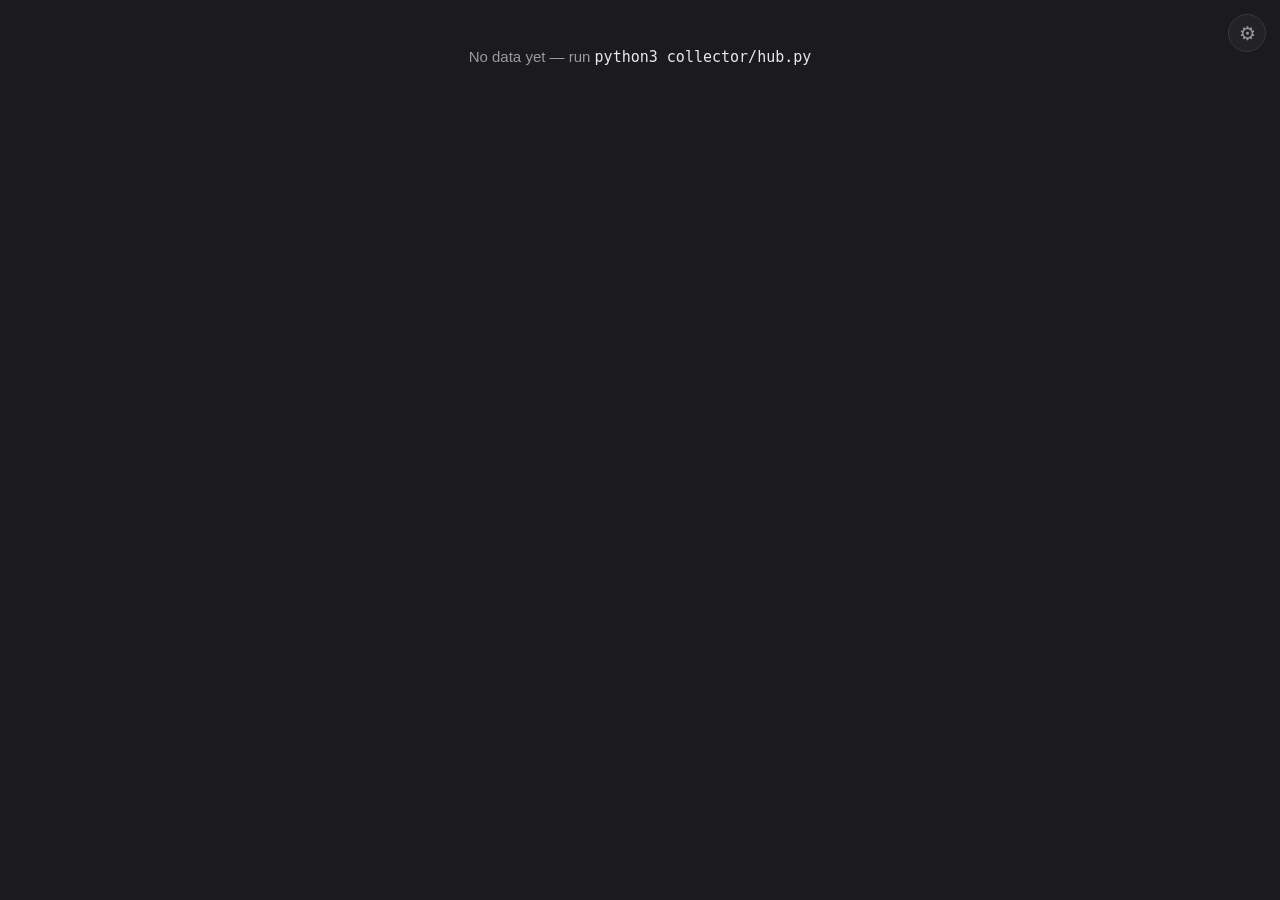
==== index.html @ a2a4c88d "Auto-scroll conversation to the latest message; English UI - The conversation thread scrolls to the " ====
<!DOCTYPE html>
<html lang="ru">
<head>
  <meta charset="utf-8">
  <meta name="viewport" content="width=device-width, initial-scale=1">
  <title>meshtastic-zoo</title>
  <link rel="icon" href="data:image/svg+xml,<svg xmlns='http://www.w3.org/2000/svg' viewBox='0 0 100 100'><text y='.9em' font-size='90'>📡</text></svg>">
  <link rel="stylesheet" href="style.css">
</head>
<body>
  <div id="mail" hidden></div>
  <button id="gear" title="settings">⚙</button>
  <aside id="settings"></aside>
  <main id="map"></main>
  <footer id="legend"></footer>
  <aside id="panel"></aside>
  <script src="app.js"></script>
</body>
</html>
---- style.css ----
:root {
  --bg: #1b1b1d;
  --zone-bg: #232326;
  --zone-stroke: #39393d;
  --card-fill: #4f4fd0;
  --card-stroke: #7d7de8;
  --card-sub: #c9c9f2;
  --world-card: #0b0b0c;
  --text: #e8e8ea;
  --muted: #9a9aa0;
  --snr-na: #8a8a90;
}

* { margin: 0; padding: 0; box-sizing: border-box; }

body {
  background: var(--bg);
  color: var(--text);
  font-family: "Inter", -apple-system, "Segoe UI", Roboto, sans-serif;
  display: flex;
  flex-direction: column;
  align-items: center;
  height: 100vh;
  overflow: hidden;
}

/* Карта вписывается в окно целиком — прокрутка не нужна */
#map {
  flex: 1 1 auto;
  min-height: 0;
  width: 100%;
  display: flex;
  justify-content: center;
}
#map svg { display: block; height: 100%; width: 100%; }

#legend {
  display: flex;
  flex-wrap: wrap;
  gap: 18px;
  padding: 10px 16px 26px;
  font-size: 13px;
  color: var(--muted);
  align-items: center;
}
#legend .item { display: flex; align-items: center; gap: 7px; }
#legend .swatch { width: 26px; height: 0; border-top: 3px solid; border-radius: 2px; }
#legend .swatch.dashed { border-top-style: dashed; }
#legend .grad {
  display: inline-block;
  width: 96px;
  height: 8px;
  border-radius: 4px;
  margin: 0 7px;
  vertical-align: middle;
}

/* Общий маркер непрочитанной почты */
#mail {
  position: fixed;
  top: 14px;
  left: 14px;
  z-index: 6;
  background: #e0a03c;
  color: #141416;
  font-weight: 700;
  font-size: 14px;
  padding: 7px 13px;
  border-radius: 999px;
  cursor: pointer;
  box-shadow: 0 6px 20px rgba(0, 0, 0, .45);
}

/* Переписка в панели */
#panel .pmsgs { margin-top: 12px; }
#panel .pmsgs > b { display: block; margin-bottom: 6px; }
#panel .thread {
  max-height: 240px;
  overflow-y: auto;
  display: flex;
  flex-direction: column;
  gap: 6px;
  padding-right: 2px;
}
#panel .msg {
  max-width: 86%;
  border-radius: 10px;
  padding: 6px 9px;
  font-size: 13px;
}
#panel .msg.peer { align-self: flex-start; background: rgba(255, 255, 255, .06); }
#panel .msg.self { align-self: flex-end; background: rgba(79, 79, 208, .28); }
#panel .msg.unread { background: rgba(224, 160, 60, .16); border: 1px solid rgba(224, 160, 60, .4); }
#panel .msg .mh {
  display: flex; justify-content: space-between; gap: 8px;
  font-size: 11.5px; color: var(--muted);
}
#panel .msg .mfrom { font-weight: 600; }
#panel .msg .mfoot { display: flex; gap: 6px; white-space: nowrap; }
#panel .msg .mtext { margin: 3px 0 4px; white-space: pre-wrap; word-break: break-word; }
#panel .msg .mact { display: flex; gap: 6px; margin-top: 2px; }
#panel .msg .reply {
  flex: 1;
  min-width: 0;
  background: var(--bg);
  border: 1px solid var(--zone-stroke);
  border-radius: 7px;
  color: var(--text);
  padding: 5px 8px;
  font-size: 13px;
}
#panel .msg .mact button {
  background: rgba(255, 255, 255, .08);
  border: none;
  color: var(--text);
  border-radius: 7px;
  padding: 5px 9px;
  cursor: pointer;
}
#panel .msg .mact button:disabled { opacity: .4; cursor: default; }

/* «Написать» этой ноде */
#panel .pcompose { margin-top: 12px; }
#panel .pcompose > b { display: block; margin-bottom: 5px; }
#panel .pcompose .crow { display: flex; gap: 6px; }
#panel .pcompose select {
  background: var(--bg);
  border: 1px solid var(--zone-stroke);
  border-radius: 7px;
  color: var(--text);
  padding: 5px 6px;
  font-size: 12.5px;
  max-width: 84px;
}
#panel .pcompose .cmsg {
  flex: 1;
  min-width: 0;
  background: var(--bg);
  border: 1px solid var(--zone-stroke);
  border-radius: 7px;
  color: var(--text);
  padding: 5px 8px;
  font-size: 13px;
}
#panel .pcompose button {
  background: rgba(255, 255, 255, .08);
  border: none;
  color: var(--text);
  border-radius: 7px;
  padding: 5px 10px;
  cursor: pointer;
}
#panel .pcompose button:disabled { opacity: .4; cursor: default; }

/* Настройки (⚙) */
#gear {
  position: fixed;
  top: 14px;
  right: 14px;
  z-index: 7;
  width: 38px;
  height: 38px;
  border-radius: 50%;
  border: 1px solid var(--zone-stroke);
  background: var(--zone-bg);
  color: var(--muted);
  font-size: 19px;
  cursor: pointer;
}
#gear:hover { color: var(--text); }
#settings {
  position: fixed;
  top: 60px;
  right: 14px;
  width: 320px;
  max-height: calc(100vh - 74px);
  overflow-y: auto;
  background: var(--zone-bg);
  border: 1px solid var(--zone-stroke);
  border-radius: 14px;
  padding: 16px 18px;
  box-shadow: 0 12px 40px rgba(0, 0, 0, .55);
  display: none;
  z-index: 7;
  font-size: 13.5px;
}
#settings.open { display: block; }
#settings .stitle { font-size: 16px; display: block; margin-bottom: 10px; }
#settings #sclose {
  position: absolute;
  top: 8px;
  right: 12px;
  background: none;
  border: none;
  color: var(--muted);
  font-size: 20px;
  cursor: pointer;
}
#settings .srow { display: block; margin-bottom: 10px; }
#settings .srow span { display: block; color: var(--muted); font-size: 12px; margin-bottom: 3px; }
#settings input,
#settings textarea {
  width: 100%;
  background: var(--bg);
  border: 1px solid var(--zone-stroke);
  border-radius: 7px;
  color: var(--text);
  padding: 6px 8px;
  font-size: 13px;
  font-family: inherit;
  box-sizing: border-box;
}
#settings #ssave {
  width: 100%;
  margin-top: 4px;
  background: var(--card-fill);
  border: none;
  color: var(--text);
  border-radius: 8px;
  padding: 8px;
  font-size: 14px;
  font-weight: 600;
  cursor: pointer;
}
#settings #ssave:disabled { opacity: .5; cursor: default; }
#settings .shint { color: var(--muted); font-size: 11.5px; margin-top: 8px; }

/* Панель подробностей ноды (ниже шестерёнки, взаимоисключается с настройками) */
#panel {
  position: fixed;
  top: 60px;
  right: 14px;
  width: 300px;
  max-height: calc(100vh - 74px);
  overflow-y: auto;
  background: var(--zone-bg);
  border: 1px solid var(--zone-stroke);
  border-radius: 14px;
  padding: 16px 18px;
  box-shadow: 0 12px 40px rgba(0, 0, 0, .55);
  display: none;
  z-index: 7;
  font-size: 13.5px;
}
#panel.open { display: block; }
#panel #pclose {
  position: absolute;
  top: 8px;
  right: 12px;
  background: none;
  border: none;
  color: var(--muted);
  font-size: 20px;
  cursor: pointer;
}
#panel .phead { display: flex; align-items: center; gap: 12px; margin-bottom: 12px; }
#panel .phead img { width: 72px; height: 72px; object-fit: contain;
  background: rgba(255,255,255,.06); border-radius: 12px; padding: 4px; }
#panel .phead b { font-size: 17px; }
#panel .plong { color: var(--muted); font-size: 12.5px; margin-top: 2px; }
#panel .prow { display: flex; justify-content: space-between; gap: 12px;
  padding: 3.5px 0; border-bottom: 1px solid rgba(255,255,255,.05); }
#panel .prow span:first-child { color: var(--muted); }
#panel .plegs { margin-top: 12px; }
#panel .plegs > b { display: block; margin-bottom: 2px; }
#panel .psub {
  color: var(--muted);
  font-size: 11px;
  text-transform: uppercase;
  letter-spacing: .5px;
  margin: 10px 0 5px;
}
#panel .pair {
  background: rgba(255, 255, 255, .045);
  border-radius: 9px;
  padding: 5px 9px 6px;
  margin-bottom: 7px;
}
#panel .pair .pwho { font-weight: 600; margin-bottom: 2px; }
#panel .leg { display: flex; align-items: center; gap: 7px; padding: 2.5px 0; }
#panel .leg .dot { width: 9px; height: 9px; border-radius: 50%; flex: none; }
#panel .leg .who { flex: 1; white-space: nowrap; overflow: hidden; text-overflow: ellipsis; }
#panel .leg .age { color: var(--muted); font-size: 11.5px; flex: none; }
#panel .singles .leg { margin-bottom: 5px; }

#map .empty {
  padding: 48px 24px;
  color: var(--muted);
  font-size: 15px;
  text-align: center;
}
#map .empty code { color: var(--text); }

/* Подсветка при наведении на ноду; плечи внешних нод приглушены по умолчанию */
svg .edge, svg .node { transition: opacity .15s ease; }
svg .edge.dim { opacity: 0.5; }
svg.focus .edge.lit, svg.focus .node.lit { opacity: 1; }
svg.focus .edge:not(.lit), svg.focus .node:not(.lit) { opacity: 0.15; }
svg .node { cursor: default; }
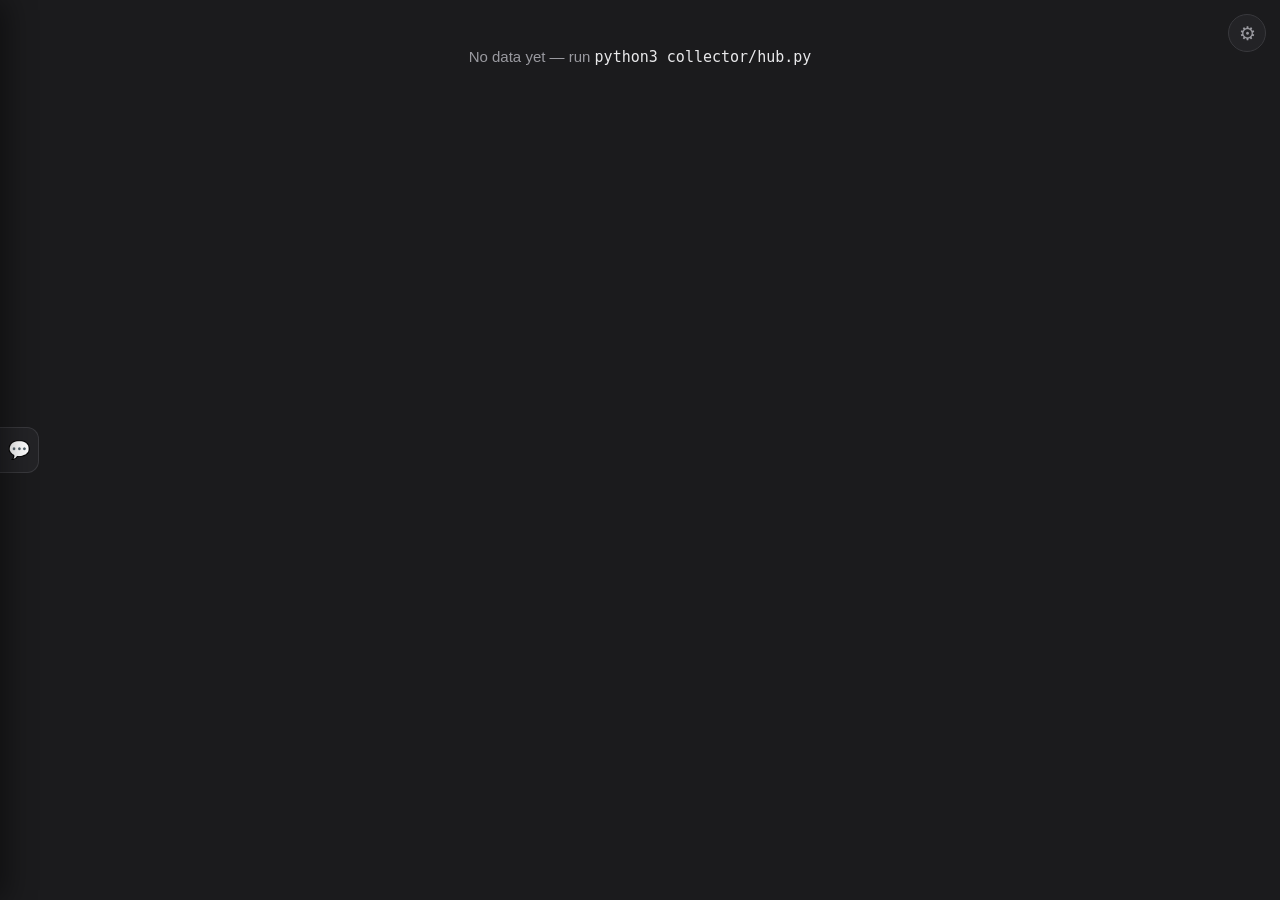
==== commit d41bb16a: "Public channel panel (collapsible left) + who received each message; TLORA icon - Hub now captures b" ====
--- a/index.html
+++ b/index.html
@@ -8,6 +8,8 @@
   <link rel="stylesheet" href="style.css">
 </head>
 <body>
+  <button id="chtab" title="Public channel">💬</button>
+  <aside id="channel"></aside>
   <div id="mail" hidden></div>
   <button id="gear" title="settings">⚙</button>
   <aside id="settings"></aside>
--- a/style.css
+++ b/style.css
@@ -55,6 +55,75 @@
   vertical-align: middle;
 }
 
+/* Левая сворачиваемая панель публичного канала */
+#chtab {
+  position: fixed;
+  left: 0;
+  top: 50%;
+  transform: translateY(-50%);
+  z-index: 6;
+  background: var(--zone-bg);
+  border: 1px solid var(--zone-stroke);
+  border-left: none;
+  border-radius: 0 12px 12px 0;
+  padding: 11px 8px;
+  font-size: 18px;
+  color: var(--text);
+  cursor: pointer;
+  display: none;
+}
+body.chan-collapsed #chtab { display: block; }
+#channel {
+  position: fixed;
+  left: 0;
+  top: 0;
+  height: 100vh;
+  width: 300px;
+  background: var(--zone-bg);
+  border-right: 1px solid var(--zone-stroke);
+  box-shadow: 6px 0 28px rgba(0, 0, 0, .45);
+  z-index: 6;
+  display: flex;
+  flex-direction: column;
+  transition: transform .18s ease;
+}
+body.chan-collapsed #channel { transform: translateX(-100%); }
+#channel .chhead {
+  display: flex;
+  justify-content: space-between;
+  align-items: center;
+  padding: 14px 16px;
+  border-bottom: 1px solid var(--zone-stroke);
+}
+#channel .chhead b { font-size: 15px; }
+#channel .chhead button {
+  background: none;
+  border: none;
+  color: var(--muted);
+  font-size: 20px;
+  cursor: pointer;
+}
+#channel .chfeed {
+  flex: 1;
+  overflow-y: auto;
+  padding: 10px 14px;
+  display: flex;
+  flex-direction: column;
+  gap: 8px;
+}
+#channel .chempty { color: var(--muted); font-size: 13px; text-align: center; margin-top: 20px; }
+#channel .chmsg { background: rgba(255, 255, 255, .05); border-radius: 9px; padding: 7px 9px; font-size: 13px; }
+#channel .chmsg .mh { display: flex; justify-content: space-between; gap: 8px; font-size: 11.5px; color: var(--muted); }
+#channel .chmsg .mfrom { font-weight: 600; }
+#channel .chmsg .mtext { margin: 3px 0; white-space: pre-wrap; word-break: break-word; }
+#channel .chgot { font-size: 11px; color: var(--muted); display: flex; flex-wrap: wrap; gap: 5px; align-items: center; margin-top: 3px; }
+#channel .chip { display: inline-flex; align-items: center; gap: 4px; background: rgba(255, 255, 255, .06); border-radius: 6px; padding: 1px 6px; }
+#channel .chip .dot { width: 7px; height: 7px; border-radius: 50%; }
+#channel .chcompose { display: flex; gap: 6px; padding: 10px 14px; border-top: 1px solid var(--zone-stroke); }
+#channel .chcompose select { background: var(--bg); border: 1px solid var(--zone-stroke); border-radius: 7px; color: var(--text); padding: 5px 6px; font-size: 12.5px; max-width: 78px; }
+#channel .chcompose input { flex: 1; min-width: 0; background: var(--bg); border: 1px solid var(--zone-stroke); border-radius: 7px; color: var(--text); padding: 5px 8px; font-size: 13px; }
+#channel .chcompose button { background: rgba(255, 255, 255, .08); border: none; color: var(--text); border-radius: 7px; padding: 5px 10px; cursor: pointer; }
+
 /* Общий маркер непрочитанной почты */
 #mail {
   position: fixed;
@@ -98,6 +167,7 @@
 #panel .msg .mfrom { font-weight: 600; }
 #panel .msg .mfoot { display: flex; gap: 6px; white-space: nowrap; }
 #panel .msg .mtext { margin: 3px 0 4px; white-space: pre-wrap; word-break: break-word; }
+#panel .msg .merr { color: #e05656; font-size: 11.5px; margin-top: 1px; overflow-wrap: anywhere; }
 #panel .msg .mact { display: flex; gap: 6px; margin-top: 2px; }
 #panel .msg .reply {
   flex: 1;
@@ -297,3 +367,8 @@
 svg.focus .edge.lit, svg.focus .node.lit { opacity: 1; }
 svg.focus .edge:not(.lit), svg.focus .node:not(.lit) { opacity: 0.15; }
 svg .node { cursor: default; }
+/* выбранная нода — оранжевый контур, всегда видима; наведение из «Плеч» — синий */
+svg .node.selected > rect { stroke: #e0a03c; stroke-width: 3; }
+svg .node.peerhi > rect { stroke: #6aa3ff; stroke-width: 3; }
+svg.focus .node.selected, svg.focus .node.peerhi { opacity: 1; }
+#panel [data-peer] { cursor: default; }
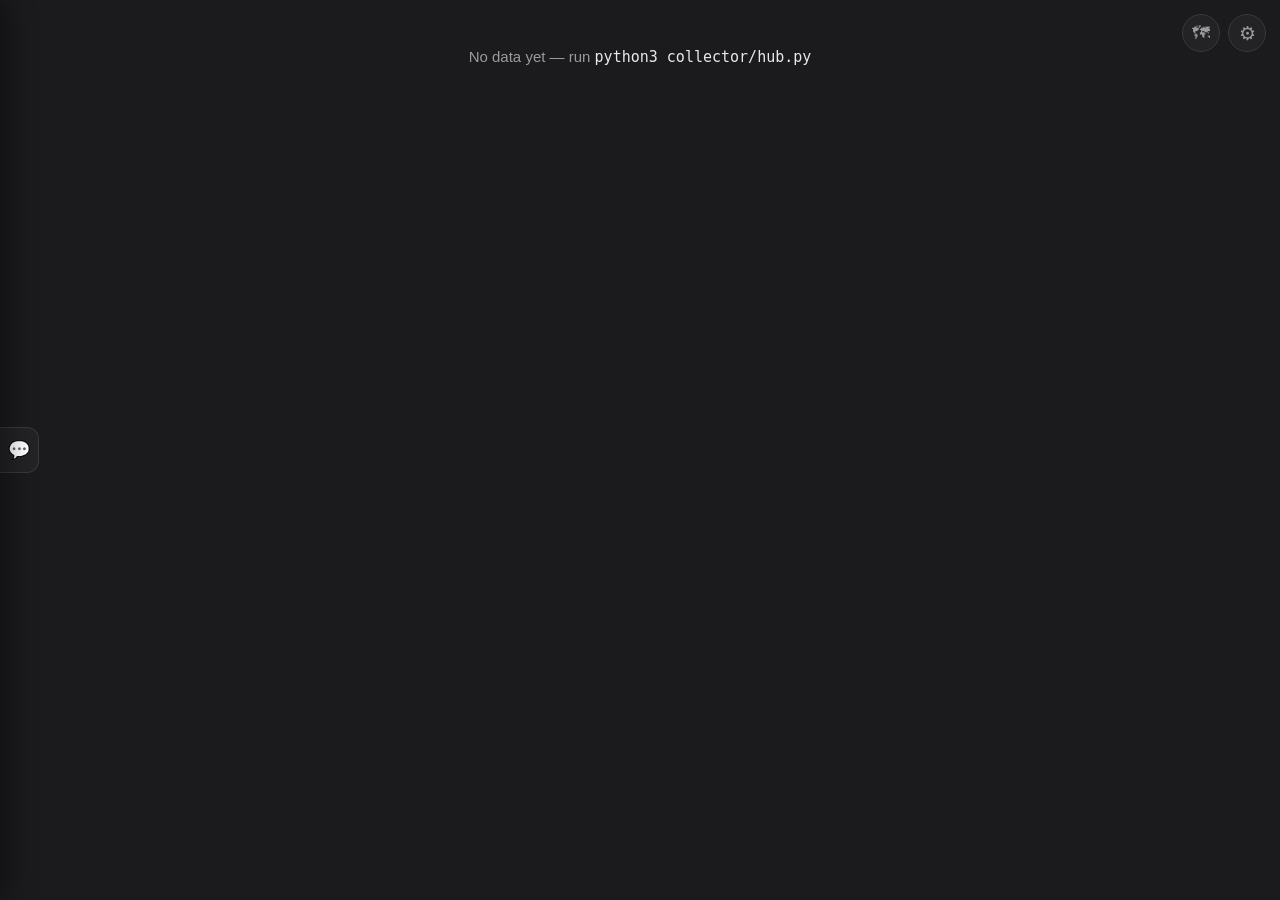
==== commit e69a2d6f: "Phase 3 step 1: geographic map view (vendored Leaflet) Toggle (🗺) switches between the connectivity " ====
--- a/index.html
+++ b/index.html
@@ -5,17 +5,21 @@
   <meta name="viewport" content="width=device-width, initial-scale=1">
   <title>meshtastic-zoo</title>
   <link rel="icon" href="data:image/svg+xml,<svg xmlns='http://www.w3.org/2000/svg' viewBox='0 0 100 100'><text y='.9em' font-size='90'>📡</text></svg>">
+  <link rel="stylesheet" href="vendor/leaflet/leaflet.css">
   <link rel="stylesheet" href="style.css">
 </head>
 <body>
   <button id="chtab" title="Public channel">💬</button>
   <aside id="channel"></aside>
   <div id="mail" hidden></div>
+  <button id="viewtab" title="geographic view">🗺</button>
   <button id="gear" title="settings">⚙</button>
   <aside id="settings"></aside>
   <main id="map"></main>
+  <div id="geomap"></div>
   <footer id="legend"></footer>
   <aside id="panel"></aside>
+  <script src="vendor/leaflet/leaflet.js"></script>
   <script src="app.js"></script>
 </body>
 </html>
--- a/vendor/leaflet/leaflet.css
+++ b/vendor/leaflet/leaflet.css
@@ -0,0 +1,661 @@
+/* required styles */
+
+.leaflet-pane,
+.leaflet-tile,
+.leaflet-marker-icon,
+.leaflet-marker-shadow,
+.leaflet-tile-container,
+.leaflet-pane > svg,
+.leaflet-pane > canvas,
+.leaflet-zoom-box,
+.leaflet-image-layer,
+.leaflet-layer {
+	position: absolute;
+	left: 0;
+	top: 0;
+	}
+.leaflet-container {
+	overflow: hidden;
+	}
+.leaflet-tile,
+.leaflet-marker-icon,
+.leaflet-marker-shadow {
+	-webkit-user-select: none;
+	   -moz-user-select: none;
+	        user-select: none;
+	  -webkit-user-drag: none;
+	}
+/* Prevents IE11 from highlighting tiles in blue */
+.leaflet-tile::selection {
+	background: transparent;
+}
+/* Safari renders non-retina tile on retina better with this, but Chrome is worse */
+.leaflet-safari .leaflet-tile {
+	image-rendering: -webkit-optimize-contrast;
+	}
+/* hack that prevents hw layers "stretching" when loading new tiles */
+.leaflet-safari .leaflet-tile-container {
+	width: 1600px;
+	height: 1600px;
+	-webkit-transform-origin: 0 0;
+	}
+.leaflet-marker-icon,
+.leaflet-marker-shadow {
+	display: block;
+	}
+/* .leaflet-container svg: reset svg max-width decleration shipped in Joomla! (joomla.org) 3.x */
+/* .leaflet-container img: map is broken in FF if you have max-width: 100% on tiles */
+.leaflet-container .leaflet-overlay-pane svg {
+	max-width: none !important;
+	max-height: none !important;
+	}
+.leaflet-container .leaflet-marker-pane img,
+.leaflet-container .leaflet-shadow-pane img,
+.leaflet-container .leaflet-tile-pane img,
+.leaflet-container img.leaflet-image-layer,
+.leaflet-container .leaflet-tile {
+	max-width: none !important;
+	max-height: none !important;
+	width: auto;
+	padding: 0;
+	}
+
+.leaflet-container img.leaflet-tile {
+	/* See: https://bugs.chromium.org/p/chromium/issues/detail?id=600120 */
+	mix-blend-mode: plus-lighter;
+}
+
+.leaflet-container.leaflet-touch-zoom {
+	-ms-touch-action: pan-x pan-y;
+	touch-action: pan-x pan-y;
+	}
+.leaflet-container.leaflet-touch-drag {
+	-ms-touch-action: pinch-zoom;
+	/* Fallback for FF which doesn't support pinch-zoom */
+	touch-action: none;
+	touch-action: pinch-zoom;
+}
+.leaflet-container.leaflet-touch-drag.leaflet-touch-zoom {
+	-ms-touch-action: none;
+	touch-action: none;
+}
+.leaflet-container {
+	-webkit-tap-highlight-color: transparent;
+}
+.leaflet-container a {
+	-webkit-tap-highlight-color: rgba(51, 181, 229, 0.4);
+}
+.leaflet-tile {
+	filter: inherit;
+	visibility: hidden;
+	}
+.leaflet-tile-loaded {
+	visibility: inherit;
+	}
+.leaflet-zoom-box {
+	width: 0;
+	height: 0;
+	-moz-box-sizing: border-box;
+	     box-sizing: border-box;
+	z-index: 800;
+	}
+/* workaround for https://bugzilla.mozilla.org/show_bug.cgi?id=888319 */
+.leaflet-overlay-pane svg {
+	-moz-user-select: none;
+	}
+
+.leaflet-pane         { z-index: 400; }
+
+.leaflet-tile-pane    { z-index: 200; }
+.leaflet-overlay-pane { z-index: 400; }
+.leaflet-shadow-pane  { z-index: 500; }
+.leaflet-marker-pane  { z-index: 600; }
+.leaflet-tooltip-pane   { z-index: 650; }
+.leaflet-popup-pane   { z-index: 700; }
+
+.leaflet-map-pane canvas { z-index: 100; }
+.leaflet-map-pane svg    { z-index: 200; }
+
+.leaflet-vml-shape {
+	width: 1px;
+	height: 1px;
+	}
+.lvml {
+	behavior: url(#default#VML);
+	display: inline-block;
+	position: absolute;
+	}
+
+
+/* control positioning */
+
+.leaflet-control {
+	position: relative;
+	z-index: 800;
+	pointer-events: visiblePainted; /* IE 9-10 doesn't have auto */
+	pointer-events: auto;
+	}
+.leaflet-top,
+.leaflet-bottom {
+	position: absolute;
+	z-index: 1000;
+	pointer-events: none;
+	}
+.leaflet-top {
+	top: 0;
+	}
+.leaflet-right {
+	right: 0;
+	}
+.leaflet-bottom {
+	bottom: 0;
+	}
+.leaflet-left {
+	left: 0;
+	}
+.leaflet-control {
+	float: left;
+	clear: both;
+	}
+.leaflet-right .leaflet-control {
+	float: right;
+	}
+.leaflet-top .leaflet-control {
+	margin-top: 10px;
+	}
+.leaflet-bottom .leaflet-control {
+	margin-bottom: 10px;
+	}
+.leaflet-left .leaflet-control {
+	margin-left: 10px;
+	}
+.leaflet-right .leaflet-control {
+	margin-right: 10px;
+	}
+
+
+/* zoom and fade animations */
+
+.leaflet-fade-anim .leaflet-popup {
+	opacity: 0;
+	-webkit-transition: opacity 0.2s linear;
+	   -moz-transition: opacity 0.2s linear;
+	        transition: opacity 0.2s linear;
+	}
+.leaflet-fade-anim .leaflet-map-pane .leaflet-popup {
+	opacity: 1;
+	}
+.leaflet-zoom-animated {
+	-webkit-transform-origin: 0 0;
+	    -ms-transform-origin: 0 0;
+	        transform-origin: 0 0;
+	}
+svg.leaflet-zoom-animated {
+	will-change: transform;
+}
+
+.leaflet-zoom-anim .leaflet-zoom-animated {
+	-webkit-transition: -webkit-transform 0.25s cubic-bezier(0,0,0.25,1);
+	   -moz-transition:    -moz-transform 0.25s cubic-bezier(0,0,0.25,1);
+	        transition:         transform 0.25s cubic-bezier(0,0,0.25,1);
+	}
+.leaflet-zoom-anim .leaflet-tile,
+.leaflet-pan-anim .leaflet-tile {
+	-webkit-transition: none;
+	   -moz-transition: none;
+	        transition: none;
+	}
+
+.leaflet-zoom-anim .leaflet-zoom-hide {
+	visibility: hidden;
+	}
+
+
+/* cursors */
+
+.leaflet-interactive {
+	cursor: pointer;
+	}
+.leaflet-grab {
+	cursor: -webkit-grab;
+	cursor:    -moz-grab;
+	cursor:         grab;
+	}
+.leaflet-crosshair,
+.leaflet-crosshair .leaflet-interactive {
+	cursor: crosshair;
+	}
+.leaflet-popup-pane,
+.leaflet-control {
+	cursor: auto;
+	}
+.leaflet-dragging .leaflet-grab,
+.leaflet-dragging .leaflet-grab .leaflet-interactive,
+.leaflet-dragging .leaflet-marker-draggable {
+	cursor: move;
+	cursor: -webkit-grabbing;
+	cursor:    -moz-grabbing;
+	cursor:         grabbing;
+	}
+
+/* marker & overlays interactivity */
+.leaflet-marker-icon,
+.leaflet-marker-shadow,
+.leaflet-image-layer,
+.leaflet-pane > svg path,
+.leaflet-tile-container {
+	pointer-events: none;
+	}
+
+.leaflet-marker-icon.leaflet-interactive,
+.leaflet-image-layer.leaflet-interactive,
+.leaflet-pane > svg path.leaflet-interactive,
+svg.leaflet-image-layer.leaflet-interactive path {
+	pointer-events: visiblePainted; /* IE 9-10 doesn't have auto */
+	pointer-events: auto;
+	}
+
+/* visual tweaks */
+
+.leaflet-container {
+	background: #ddd;
+	outline-offset: 1px;
+	}
+.leaflet-container a {
+	color: #0078A8;
+	}
+.leaflet-zoom-box {
+	border: 2px dotted #38f;
+	background: rgba(255,255,255,0.5);
+	}
+
+
+/* general typography */
+.leaflet-container {
+	font-family: "Helvetica Neue", Arial, Helvetica, sans-serif;
+	font-size: 12px;
+	font-size: 0.75rem;
+	line-height: 1.5;
+	}
+
+
+/* general toolbar styles */
+
+.leaflet-bar {
+	box-shadow: 0 1px 5px rgba(0,0,0,0.65);
+	border-radius: 4px;
+	}
+.leaflet-bar a {
+	background-color: #fff;
+	border-bottom: 1px solid #ccc;
+	width: 26px;
+	height: 26px;
+	line-height: 26px;
+	display: block;
+	text-align: center;
+	text-decoration: none;
+	color: black;
+	}
+.leaflet-bar a,
+.leaflet-control-layers-toggle {
+	background-position: 50% 50%;
+	background-repeat: no-repeat;
+	display: block;
+	}
+.leaflet-bar a:hover,
+.leaflet-bar a:focus {
+	background-color: #f4f4f4;
+	}
+.leaflet-bar a:first-child {
+	border-top-left-radius: 4px;
+	border-top-right-radius: 4px;
+	}
+.leaflet-bar a:last-child {
+	border-bottom-left-radius: 4px;
+	border-bottom-right-radius: 4px;
+	border-bottom: none;
+	}
+.leaflet-bar a.leaflet-disabled {
+	cursor: default;
+	background-color: #f4f4f4;
+	color: #bbb;
+	}
+
+.leaflet-touch .leaflet-bar a {
+	width: 30px;
+	height: 30px;
+	line-height: 30px;
+	}
+.leaflet-touch .leaflet-bar a:first-child {
+	border-top-left-radius: 2px;
+	border-top-right-radius: 2px;
+	}
+.leaflet-touch .leaflet-bar a:last-child {
+	border-bottom-left-radius: 2px;
+	border-bottom-right-radius: 2px;
+	}
+
+/* zoom control */
+
+.leaflet-control-zoom-in,
+.leaflet-control-zoom-out {
+	font: bold 18px 'Lucida Console', Monaco, monospace;
+	text-indent: 1px;
+	}
+
+.leaflet-touch .leaflet-control-zoom-in, .leaflet-touch .leaflet-control-zoom-out  {
+	font-size: 22px;
+	}
+
+
+/* layers control */
+
+.leaflet-control-layers {
+	box-shadow: 0 1px 5px rgba(0,0,0,0.4);
+	background: #fff;
+	border-radius: 5px;
+	}
+.leaflet-control-layers-toggle {
+	background-image: url(images/layers.png);
+	width: 36px;
+	height: 36px;
+	}
+.leaflet-retina .leaflet-control-layers-toggle {
+	background-image: url(images/layers-2x.png);
+	background-size: 26px 26px;
+	}
+.leaflet-touch .leaflet-control-layers-toggle {
+	width: 44px;
+	height: 44px;
+	}
+.leaflet-control-layers .leaflet-control-layers-list,
+.leaflet-control-layers-expanded .leaflet-control-layers-toggle {
+	display: none;
+	}
+.leaflet-control-layers-expanded .leaflet-control-layers-list {
+	display: block;
+	position: relative;
+	}
+.leaflet-control-layers-expanded {
+	padding: 6px 10px 6px 6px;
+	color: #333;
+	background: #fff;
+	}
+.leaflet-control-layers-scrollbar {
+	overflow-y: scroll;
+	overflow-x: hidden;
+	padding-right: 5px;
+	}
+.leaflet-control-layers-selector {
+	margin-top: 2px;
+	position: relative;
+	top: 1px;
+	}
+.leaflet-control-layers label {
+	display: block;
+	font-size: 13px;
+	font-size: 1.08333em;
+	}
+.leaflet-control-layers-separator {
+	height: 0;
+	border-top: 1px solid #ddd;
+	margin: 5px -10px 5px -6px;
+	}
+
+/* Default icon URLs */
+.leaflet-default-icon-path { /* used only in path-guessing heuristic, see L.Icon.Default */
+	background-image: url(images/marker-icon.png);
+	}
+
+
+/* attribution and scale controls */
+
+.leaflet-container .leaflet-control-attribution {
+	background: #fff;
+	background: rgba(255, 255, 255, 0.8);
+	margin: 0;
+	}
+.leaflet-control-attribution,
+.leaflet-control-scale-line {
+	padding: 0 5px;
+	color: #333;
+	line-height: 1.4;
+	}
+.leaflet-control-attribution a {
+	text-decoration: none;
+	}
+.leaflet-control-attribution a:hover,
+.leaflet-control-attribution a:focus {
+	text-decoration: underline;
+	}
+.leaflet-attribution-flag {
+	display: inline !important;
+	vertical-align: baseline !important;
+	width: 1em;
+	height: 0.6669em;
+	}
+.leaflet-left .leaflet-control-scale {
+	margin-left: 5px;
+	}
+.leaflet-bottom .leaflet-control-scale {
+	margin-bottom: 5px;
+	}
+.leaflet-control-scale-line {
+	border: 2px solid #777;
+	border-top: none;
+	line-height: 1.1;
+	padding: 2px 5px 1px;
+	white-space: nowrap;
+	-moz-box-sizing: border-box;
+	     box-sizing: border-box;
+	background: rgba(255, 255, 255, 0.8);
+	text-shadow: 1px 1px #fff;
+	}
+.leaflet-control-scale-line:not(:first-child) {
+	border-top: 2px solid #777;
+	border-bottom: none;
+	margin-top: -2px;
+	}
+.leaflet-control-scale-line:not(:first-child):not(:last-child) {
+	border-bottom: 2px solid #777;
+	}
+
+.leaflet-touch .leaflet-control-attribution,
+.leaflet-touch .leaflet-control-layers,
+.leaflet-touch .leaflet-bar {
+	box-shadow: none;
+	}
+.leaflet-touch .leaflet-control-layers,
+.leaflet-touch .leaflet-bar {
+	border: 2px solid rgba(0,0,0,0.2);
+	background-clip: padding-box;
+	}
+
+
+/* popup */
+
+.leaflet-popup {
+	position: absolute;
+	text-align: center;
+	margin-bottom: 20px;
+	}
+.leaflet-popup-content-wrapper {
+	padding: 1px;
+	text-align: left;
+	border-radius: 12px;
+	}
+.leaflet-popup-content {
+	margin: 13px 24px 13px 20px;
+	line-height: 1.3;
+	font-size: 13px;
+	font-size: 1.08333em;
+	min-height: 1px;
+	}
+.leaflet-popup-content p {
+	margin: 17px 0;
+	margin: 1.3em 0;
+	}
+.leaflet-popup-tip-container {
+	width: 40px;
+	height: 20px;
+	position: absolute;
+	left: 50%;
+	margin-top: -1px;
+	margin-left: -20px;
+	overflow: hidden;
+	pointer-events: none;
+	}
+.leaflet-popup-tip {
+	width: 17px;
+	height: 17px;
+	padding: 1px;
+
+	margin: -10px auto 0;
+	pointer-events: auto;
+
+	-webkit-transform: rotate(45deg);
+	   -moz-transform: rotate(45deg);
+	    -ms-transform: rotate(45deg);
+	        transform: rotate(45deg);
+	}
+.leaflet-popup-content-wrapper,
+.leaflet-popup-tip {
+	background: white;
+	color: #333;
+	box-shadow: 0 3px 14px rgba(0,0,0,0.4);
+	}
+.leaflet-container a.leaflet-popup-close-button {
+	position: absolute;
+	top: 0;
+	right: 0;
+	border: none;
+	text-align: center;
+	width: 24px;
+	height: 24px;
+	font: 16px/24px Tahoma, Verdana, sans-serif;
+	color: #757575;
+	text-decoration: none;
+	background: transparent;
+	}
+.leaflet-container a.leaflet-popup-close-button:hover,
+.leaflet-container a.leaflet-popup-close-button:focus {
+	color: #585858;
+	}
+.leaflet-popup-scrolled {
+	overflow: auto;
+	}
+
+.leaflet-oldie .leaflet-popup-content-wrapper {
+	-ms-zoom: 1;
+	}
+.leaflet-oldie .leaflet-popup-tip {
+	width: 24px;
+	margin: 0 auto;
+
+	-ms-filter: "progid:DXImageTransform.Microsoft.Matrix(M11=0.70710678, M12=0.70710678, M21=-0.70710678, M22=0.70710678)";
+	filter: progid:DXImageTransform.Microsoft.Matrix(M11=0.70710678, M12=0.70710678, M21=-0.70710678, M22=0.70710678);
+	}
+
+.leaflet-oldie .leaflet-control-zoom,
+.leaflet-oldie .leaflet-control-layers,
+.leaflet-oldie .leaflet-popup-content-wrapper,
+.leaflet-oldie .leaflet-popup-tip {
+	border: 1px solid #999;
+	}
+
+
+/* div icon */
+
+.leaflet-div-icon {
+	background: #fff;
+	border: 1px solid #666;
+	}
+
+
+/* Tooltip */
+/* Base styles for the element that has a tooltip */
+.leaflet-tooltip {
+	position: absolute;
+	padding: 6px;
+	background-color: #fff;
+	border: 1px solid #fff;
+	border-radius: 3px;
+	color: #222;
+	white-space: nowrap;
+	-webkit-user-select: none;
+	-moz-user-select: none;
+	-ms-user-select: none;
+	user-select: none;
+	pointer-events: none;
+	box-shadow: 0 1px 3px rgba(0,0,0,0.4);
+	}
+.leaflet-tooltip.leaflet-interactive {
+	cursor: pointer;
+	pointer-events: auto;
+	}
+.leaflet-tooltip-top:before,
+.leaflet-tooltip-bottom:before,
+.leaflet-tooltip-left:before,
+.leaflet-tooltip-right:before {
+	position: absolute;
+	pointer-events: none;
+	border: 6px solid transparent;
+	background: transparent;
+	content: "";
+	}
+
+/* Directions */
+
+.leaflet-tooltip-bottom {
+	margin-top: 6px;
+}
+.leaflet-tooltip-top {
+	margin-top: -6px;
+}
+.leaflet-tooltip-bottom:before,
+.leaflet-tooltip-top:before {
+	left: 50%;
+	margin-left: -6px;
+	}
+.leaflet-tooltip-top:before {
+	bottom: 0;
+	margin-bottom: -12px;
+	border-top-color: #fff;
+	}
+.leaflet-tooltip-bottom:before {
+	top: 0;
+	margin-top: -12px;
+	margin-left: -6px;
+	border-bottom-color: #fff;
+	}
+.leaflet-tooltip-left {
+	margin-left: -6px;
+}
+.leaflet-tooltip-right {
+	margin-left: 6px;
+}
+.leaflet-tooltip-left:before,
+.leaflet-tooltip-right:before {
+	top: 50%;
+	margin-top: -6px;
+	}
+.leaflet-tooltip-left:before {
+	right: 0;
+	margin-right: -12px;
+	border-left-color: #fff;
+	}
+.leaflet-tooltip-right:before {
+	left: 0;
+	margin-left: -12px;
+	border-right-color: #fff;
+	}
+
+/* Printing */
+
+@media print {
+	/* Prevent printers from removing background-images of controls. */
+	.leaflet-control {
+		-webkit-print-color-adjust: exact;
+		print-color-adjust: exact;
+		}
+	}
--- a/style.css
+++ b/style.css
@@ -44,6 +44,8 @@
   align-items: center;
 }
 #legend .item { display: flex; align-items: center; gap: 7px; }
+#legend .item.toggle { cursor: pointer; user-select: none; }
+#legend .item.toggle input { cursor: pointer; margin: 0; accent-color: #8fce6a; }
 #legend .swatch { width: 26px; height: 0; border-top: 3px solid; border-radius: 2px; }
 #legend .swatch.dashed { border-top-style: dashed; }
 #legend .grad {
@@ -113,12 +115,25 @@
 }
 #channel .chempty { color: var(--muted); font-size: 13px; text-align: center; margin-top: 20px; }
 #channel .chmsg { background: rgba(255, 255, 255, .05); border-radius: 9px; padding: 7px 9px; font-size: 13px; }
+/* реплай на моё сообщение в канале — подсвечиваем */
+#channel .chmsg.reply2me { background: rgba(123, 176, 255, .12); border-left: 3px solid #7bb0ff; padding-left: 6px; }
+#channel .chmsg .r2me-tag { color: #7bb0ff; font-weight: 700; }
 #channel .chmsg .mh { display: flex; justify-content: space-between; gap: 8px; font-size: 11.5px; color: var(--muted); }
 #channel .chmsg .mfrom { font-weight: 600; }
 #channel .chmsg .mtext { margin: 3px 0; white-space: pre-wrap; word-break: break-word; }
 #channel .chgot { font-size: 11px; color: var(--muted); display: flex; flex-wrap: wrap; gap: 5px; align-items: center; margin-top: 3px; }
 #channel .chip { display: inline-flex; align-items: center; gap: 4px; background: rgba(255, 255, 255, .06); border-radius: 6px; padding: 1px 6px; }
 #channel .chip .dot { width: 7px; height: 7px; border-radius: 50%; }
+#channel .chip .hop { font-size: 9.5px; color: var(--muted); background: rgba(255, 255, 255, .08); border-radius: 4px; padding: 0 3px; }
+/* перетаскиваемый край панели канала — меняет её ширину */
+#channel .chresize {
+  position: absolute;
+  top: 0; right: -3px;
+  width: 8px; height: 100%;
+  cursor: col-resize;
+  z-index: 7;
+}
+#channel .chresize:hover { background: linear-gradient(90deg, transparent, rgba(140, 170, 255, .35)); }
 #channel .chcompose { display: flex; gap: 6px; padding: 10px 14px; border-top: 1px solid var(--zone-stroke); }
 #channel .chcompose select { background: var(--bg); border: 1px solid var(--zone-stroke); border-radius: 7px; color: var(--text); padding: 5px 6px; font-size: 12.5px; max-width: 78px; }
 #channel .chcompose input { flex: 1; min-width: 0; background: var(--bg); border: 1px solid var(--zone-stroke); border-radius: 7px; color: var(--text); padding: 5px 8px; font-size: 13px; }
@@ -168,6 +183,52 @@
 #panel .msg .mfoot { display: flex; gap: 6px; white-space: nowrap; }
 #panel .msg .mtext { margin: 3px 0 4px; white-space: pre-wrap; word-break: break-word; }
 #panel .msg .merr { color: #e05656; font-size: 11.5px; margin-top: 1px; overflow-wrap: anywhere; }
+#panel .msg .merr.wait { color: #e0a03c; }
+#panel .msg .merr .resend {
+  background: rgba(255, 255, 255, .1); border: none; color: var(--text);
+  border-radius: 6px; padding: 1px 7px; margin-left: 2px; cursor: pointer; font-size: 11px;
+}
+#panel .msg .merr .resend:hover { background: rgba(255, 255, 255, .18); }
+#panel .msg .merr .resend:disabled { opacity: .5; cursor: default; }
+
+/* Цитата, реакции, действия — общее для панели и канала */
+.quote {
+  border-left: 2px solid var(--card-stroke);
+  padding: 1px 7px;
+  margin: 2px 0 3px;
+  font-size: 11.5px;
+  color: var(--muted);
+  opacity: .9;
+  overflow-wrap: anywhere;
+}
+.quote b { color: var(--text); font-weight: 600; }
+.mact2 { display: flex; flex-wrap: wrap; align-items: center; gap: 5px; margin-top: 3px; }
+.mact2 .rchip {
+  display: inline-flex; align-items: center; gap: 3px;
+  background: rgba(255, 255, 255, .09); border-radius: 10px;
+  padding: 0 7px; font-size: 12px; cursor: pointer; line-height: 18px;
+}
+.mact2 .rchip .rwho { font-size: 11px; opacity: .85; }
+.mtext a { color: #7fb0ff; text-decoration: underline; word-break: break-word; }
+.mact2 .rchip.pending { opacity: .6; font-style: italic; animation: rpulse 1s ease-in-out infinite; }
+@keyframes rpulse { 50% { opacity: .3; } }
+.mact2 .addreact, .mact2 .doreply {
+  background: none; border: none; color: var(--muted);
+  font-size: 13px; cursor: pointer; padding: 0 3px; line-height: 1;
+}
+.mact2 .addreact:hover, .mact2 .doreply:hover { color: var(--text); }
+.mact2 .picker { display: none; gap: 3px; }
+.mact2 .picker.open { display: inline-flex; }
+.mact2 .pemoji { cursor: pointer; font-size: 15px; padding: 0 1px; }
+.replybar {
+  display: flex; align-items: center; justify-content: space-between;
+  gap: 8px; font-size: 11.5px; color: var(--muted);
+  background: rgba(255, 255, 255, .05); border-radius: 7px;
+  padding: 3px 8px; margin-bottom: 6px; overflow: hidden;
+}
+.replybar button { background: none; border: none; color: var(--muted); font-size: 15px; cursor: pointer; flex: none; }
+#channel .chcompose { flex-direction: column; align-items: stretch; }
+#channel .chcompose .crow2 { display: flex; gap: 6px; }
 #panel .msg .mact { display: flex; gap: 6px; margin-top: 2px; }
 #panel .msg .reply {
   flex: 1;
@@ -238,6 +299,19 @@
   cursor: pointer;
 }
 #gear:hover { color: var(--text); }
+/* переключатель вида связность↔география */
+#viewtab {
+  position: fixed; top: 14px; right: 60px; z-index: 7;
+  width: 38px; height: 38px; border-radius: 50%;
+  border: 1px solid var(--zone-stroke); background: var(--zone-bg);
+  color: var(--muted); font-size: 18px; cursor: pointer;
+}
+#viewtab:hover { color: var(--text); }
+/* гео-карта: тот же flex-слот, что и #map; показывается в гео-режиме */
+#geomap { flex: 1 1 auto; min-height: 0; width: 100%; display: none; background: #0b0b0d; z-index: 1; }
+body.geo-on #map { display: none; }
+body.geo-on #geomap { display: block; }
+.leaflet-container { background: #0b0b0d; }
 #settings {
   position: fixed;
   top: 60px;
@@ -268,6 +342,21 @@
 }
 #settings .srow { display: block; margin-bottom: 10px; }
 #settings .srow span { display: block; color: var(--muted); font-size: 12px; margin-bottom: 3px; }
+/* редактор подсетей: строка CIDR + цвет + удалить, кнопка «+» */
+#settings #sub-list { display: flex; flex-direction: column; gap: 6px; margin-bottom: 6px; }
+#settings .subrow { display: flex; gap: 6px; align-items: center; }
+#settings .subrow .sub-cidr { flex: 1; min-width: 0; }
+#settings .subrow .sub-color { width: 36px; height: 30px; padding: 2px; flex: none; cursor: pointer; }
+#settings .subrow .sub-del {
+  flex: none; width: 28px; padding: 5px 0; background: rgba(255, 255, 255, .08);
+  border: none; border-radius: 6px; color: var(--muted); cursor: pointer; font-size: 15px;
+}
+#settings .subrow .sub-del:hover { color: #e05656; }
+#settings #sub-add {
+  width: auto; background: rgba(255, 255, 255, .08); border: none; color: var(--text);
+  border-radius: 6px; padding: 5px 11px; cursor: pointer; font-size: 12.5px;
+}
+#settings #sub-add:hover { background: rgba(255, 255, 255, .14); }
 #settings input,
 #settings textarea {
   width: 100%;
@@ -331,6 +420,20 @@
 #panel .prow { display: flex; justify-content: space-between; gap: 12px;
   padding: 3.5px 0; border-bottom: 1px solid rgba(255,255,255,.05); }
 #panel .prow span:first-child { color: var(--muted); }
+/* раскрывающиеся разделы (прошивка/радио/устройство) */
+#panel .psec { margin-top: 6px; }
+#panel .psec > summary {
+  cursor: pointer; list-style: none; padding: 5px 0; font-weight: 600; font-size: 13px;
+  border-top: 1px solid rgba(255, 255, 255, .07); color: var(--text);
+  display: flex; align-items: center; gap: 6px;
+}
+#panel .psec > summary::-webkit-details-marker { display: none; }
+#panel .psec > summary::before { content: "▸"; color: var(--muted); font-size: 11px; transition: transform .15s; }
+#panel .psec[open] > summary::before { transform: rotate(90deg); }
+#panel .psec .prow { font-size: 13px; }
+#panel .psec .minimap { width: 100%; height: 180px; border: 0; border-radius: 8px; margin: 4px 0 2px; display: block; }
+#panel .psec .osmlink { display: inline-block; margin-top: 4px; font-size: 12px; color: #7fb0ff; text-decoration: none; }
+#panel .psec .osmlink:hover { text-decoration: underline; }
 #panel .plegs { margin-top: 12px; }
 #panel .plegs > b { display: block; margin-bottom: 2px; }
 #panel .psub {
@@ -352,6 +455,25 @@
 #panel .leg .who { flex: 1; white-space: nowrap; overflow: hidden; text-overflow: ellipsis; }
 #panel .leg .age { color: var(--muted); font-size: 11.5px; flex: none; }
 #panel .singles .leg { margin-bottom: 5px; }
+
+/* графики истории (Фаза 1) */
+#panel .hist-body { display: flex; flex-direction: column; gap: 4px; padding: 3px 0 2px; }
+#panel .hist-row { display: flex; justify-content: space-between; align-items: center; font-size: 13px; }
+#panel .hist-row .hist-val { color: var(--text); font-weight: 600; }
+#panel .hist-cap { color: var(--muted); font-size: 11px; margin-top: 4px; }
+#panel .hist-none, #panel .spark-empty { color: var(--muted); font-size: 12px; }
+#panel .hist-body .spark { width: 100%; height: 30px; display: block; }
+#panel .hist-body .ustrip { width: 100%; height: 12px; border-radius: 3px; display: block; }
+#panel .leg .legspark { flex: none; display: inline-flex; align-items: center; opacity: .85; }
+#panel .leg .legspark .spark { width: 56px; height: 14px; }
+/* график «узлов на карте» во времени (в настройках) */
+#settings .nn-body { margin-top: 4px; }
+#settings .nn-now { font-size: 12.5px; color: var(--text); margin-bottom: 3px; }
+#settings .areachart { display: block; width: 100%; height: 64px; }
+#settings .nn-cap { display: flex; justify-content: space-between; align-items: center; font-size: 11px; color: var(--muted); margin-top: 2px; }
+#settings .nn-leg { display: inline-flex; align-items: center; gap: 3px; }
+#settings .nn-leg i { display: inline-block; width: 8px; height: 8px; border-radius: 2px; margin: 0 2px 0 6px; }
+#settings .nn-leg i:first-child { margin-left: 0; }
 
 #map .empty {
   padding: 48px 24px;
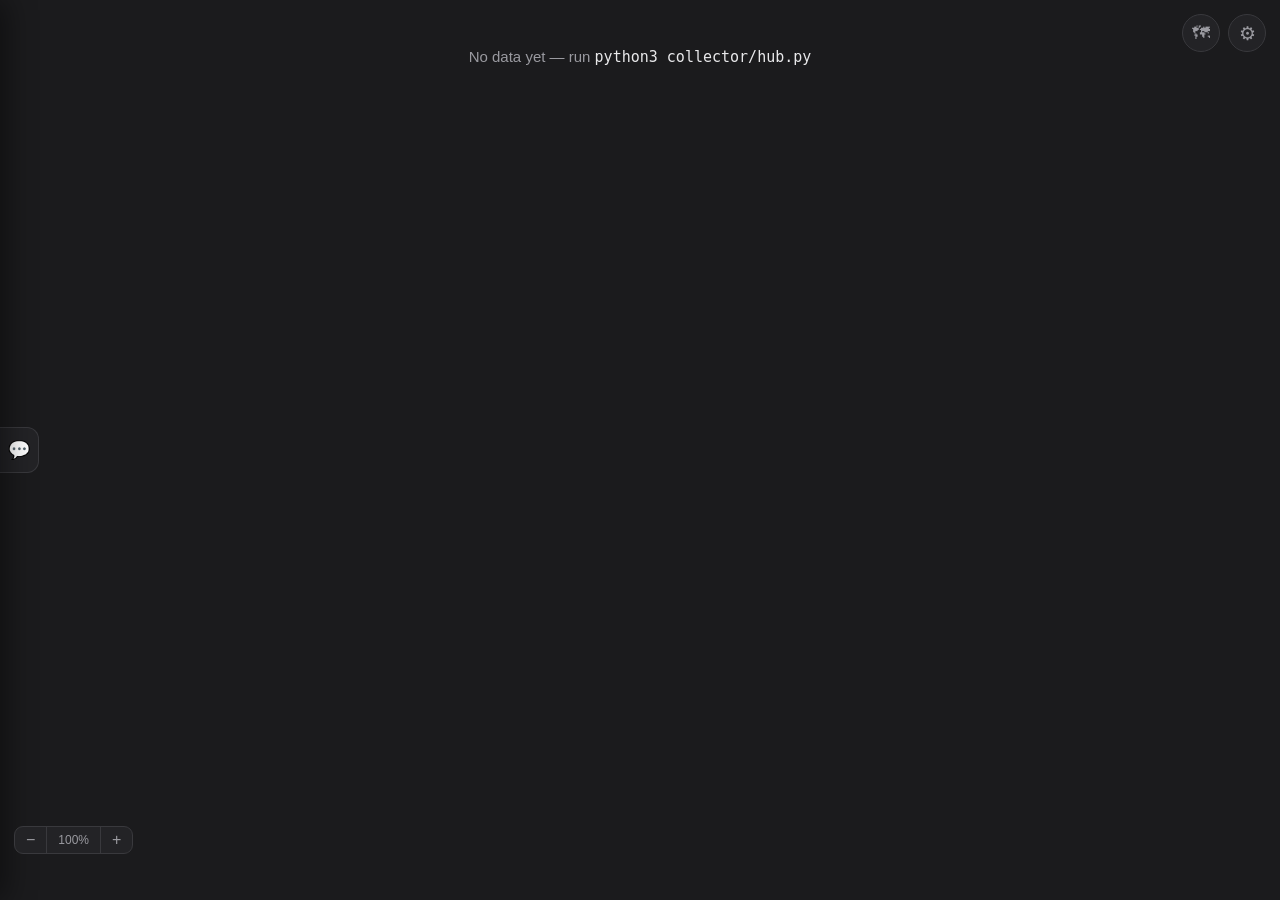
==== commit 5e67e3f3: "Weighted-map zoom via +/- buttons (grows the canvas) + traceroute source picker Zoom: - Replaced the" ====
--- a/index.html
+++ b/index.html
@@ -16,7 +16,13 @@
   <button id="gear" title="settings">⚙</button>
   <aside id="settings"></aside>
   <main id="map"></main>
+  <div id="mapzoom">
+    <button id="mz-out" title="zoom out" aria-label="zoom out">−</button>
+    <button id="mz-lbl" title="reset zoom">100%</button>
+    <button id="mz-in" title="zoom in" aria-label="zoom in">+</button>
+  </div>
   <div id="geomap"></div>
+  <div id="geoctl"></div>
   <footer id="legend"></footer>
   <aside id="panel"></aside>
   <script src="vendor/leaflet/leaflet.js"></script>
--- a/style.css
+++ b/style.css
@@ -29,10 +29,24 @@
   flex: 1 1 auto;
   min-height: 0;
   width: 100%;
-  display: flex;
-  justify-content: center;
-}
-#map svg { display: block; height: 100%; width: 100%; }
+  overflow: hidden;
+}
+/* margin:auto центрирует при масштабе ≤100%; при зуме svg шире контейнера —
+   margin схлопывается в 0, карта слева и скроллится (без flex, иначе не доскроллить) */
+#map svg { display: block; height: 100%; width: 100%; margin: 0 auto; }
+#mapzoom {
+  position: fixed; left: 14px; bottom: 46px; z-index: 7;
+  display: flex; align-items: stretch;
+  border: 1px solid var(--zone-stroke); border-radius: 9px;
+  background: var(--zone-bg); overflow: hidden;
+}
+#mapzoom button {
+  border: 0; background: transparent; color: var(--muted);
+  cursor: pointer; font-size: 16px; padding: 5px 11px; line-height: 1;
+}
+#mapzoom #mz-lbl { font-size: 12px; min-width: 46px; border-left: 1px solid var(--zone-stroke); border-right: 1px solid var(--zone-stroke); }
+#mapzoom button:hover { color: var(--text); background: rgba(255, 255, 255, .06); }
+body.geo-on #mapzoom { display: none; }
 
 #legend {
   display: flex;
@@ -48,6 +62,7 @@
 #legend .item.toggle input { cursor: pointer; margin: 0; accent-color: #8fce6a; }
 #legend .swatch { width: 26px; height: 0; border-top: 3px solid; border-radius: 2px; }
 #legend .swatch.dashed { border-top-style: dashed; }
+#legend .cdot { width: 9px; height: 9px; border-radius: 50%; display: inline-block; }
 #legend .grad {
   display: inline-block;
   width: 96px;
@@ -312,6 +327,51 @@
 body.geo-on #map { display: none; }
 body.geo-on #geomap { display: block; }
 .leaflet-container { background: #0b0b0d; }
+/* подпись расстояния (км) на RF-плече гео-карты */
+.leaflet-tooltip.km-label {
+  background: rgba(11, 11, 13, .72); color: #fff; border: 0; box-shadow: none;
+  font-size: 10px; font-weight: 600; padding: 0 4px; border-radius: 4px;
+}
+.leaflet-tooltip.km-label::before { display: none; }
+#geomap.placing, #geomap.placing .leaflet-interactive { cursor: crosshair !important; }
+/* панель размещения своих нод на гео-карте — оформлена как правые панели */
+#geoctl {
+  position: fixed; top: 60px; left: 14px; z-index: 6; width: 250px;
+  max-height: calc(100vh - 74px); overflow-y: auto;
+  background: var(--zone-bg); border: 1px solid var(--zone-stroke);
+  border-radius: 14px; padding: 14px 15px; font-size: 13px;
+  box-shadow: 0 12px 40px rgba(0, 0, 0, .55);
+}
+body:not(.geo-on) #geoctl { display: none; }
+#geoctl .geo-est-tog { display: flex; align-items: center; gap: 6px; margin-bottom: 9px; cursor: pointer; user-select: none; }
+#geoctl .geo-est-tog input { accent-color: #b98bff; margin: 0; }
+#geoctl .geoctl-h { color: var(--muted); font-size: 11.5px; margin-bottom: 9px; line-height: 1.4; }
+/* каждая нода — отдельная карточка, чтобы чётко разграничить */
+#geoctl .geo-node { background: rgba(255, 255, 255, .045); border: 1px solid rgba(255, 255, 255, .08); border-radius: 9px; padding: 8px 9px; margin-bottom: 8px; }
+#geoctl .geo-node:last-child { margin-bottom: 0; }
+#geoctl .geo-row1 { display: flex; align-items: center; gap: 6px; }
+#geoctl .geo-row1 b { flex: 1; font-size: 13.5px; white-space: nowrap; overflow: hidden; text-overflow: ellipsis; }
+#geoctl .geo-row2 { display: flex; align-items: center; gap: 6px; margin-top: 6px; }
+#geoctl button { background: rgba(255, 255, 255, .1); border: 0; border-radius: 6px; color: var(--text); cursor: pointer; padding: 3px 8px; font-size: 11.5px; white-space: nowrap; }
+#geoctl .geo-place.on { background: #6ea8ff; color: #0b0b0d; }
+#geoctl .geo-clear { color: var(--muted); padding: 3px 7px; }
+#geoctl select, #geoctl .geo-azin { background: rgba(255, 255, 255, .06); border: 1px solid var(--zone-stroke); border-radius: 6px; color: var(--text); font-size: 11.5px; padding: 2px 4px; }
+/* постоянные подписи нод на гео-карте */
+.leaflet-tooltip.geo-lbl { background: rgba(11, 11, 13, .74); color: #fff; border: 0; box-shadow: none; font-size: 10.5px; font-weight: 600; padding: 0 4px; border-radius: 4px; }
+.leaflet-tooltip.geo-lbl::before { display: none; }
+.leaflet-tooltip.geo-lbl.own { color: #cfe0ff; }
+.leaflet-tooltip.geo-lbl.est { color: #d8c4ff; font-weight: 500; }
+.leaflet-tooltip.geo-lbl.sus { color: #ffb3a6; }
+.leaflet-tooltip.geo-lbl.addr { color: #b7ede6; }
+.leaflet-tooltip.geo-lbl .gl-sub { color: #9a9aa0; font-weight: 400; }
+/* Фаза 6-А: предупреждение о сомнительной позиции в панели */
+#panel .pwarn {
+  color: #f0b6ab; background: rgba(224, 83, 60, .12); border: 1px solid rgba(224, 83, 60, .4);
+  border-radius: 6px; padding: 5px 8px; font-size: 11.5px; margin: 4px 0 6px; line-height: 1.3;
+}
+#panel .psec.sus > summary { color: #f0b6ab; }
+#geoctl .geo-azin { width: 46px; }
+#geoctl .geo-az { color: var(--muted); display: inline-flex; align-items: center; gap: 3px; }
 #settings {
   position: fixed;
   top: 60px;
@@ -342,6 +402,34 @@
 }
 #settings .srow { display: block; margin-bottom: 10px; }
 #settings .srow span { display: block; color: var(--muted); font-size: 12px; margin-bottom: 3px; }
+/* секция «карта весов»: клиентские тумблеры отображения */
+#settings .smap {
+  border: 1px solid var(--zone-stroke); border-radius: 8px;
+  padding: 9px 11px 7px; margin-bottom: 13px; background: rgba(255, 255, 255, .03);
+}
+#settings .ssub {
+  display: block; font-size: 11px; letter-spacing: .05em; text-transform: uppercase;
+  color: var(--muted); margin-bottom: 7px;
+}
+/* смысловая секция настроек — карточка как у «Карты весов» */
+#settings .sgroup {
+  border: 1px solid var(--zone-stroke); border-radius: 8px;
+  padding: 9px 11px 3px; margin-bottom: 13px; background: rgba(255, 255, 255, .03);
+}
+#settings .sgroup > .shint { margin-top: 0; margin-bottom: 9px; }
+#settings .srow.stog {
+  display: flex; align-items: center; justify-content: space-between;
+  gap: 10px; margin-bottom: 6px; cursor: pointer; user-select: none;
+}
+#settings .srow.stog span {
+  display: inline; color: var(--text); font-size: 13px; margin: 0;
+}
+#settings .srow.stog span .swatch { margin-right: 6px; vertical-align: middle; }
+#settings .srow.stog input {
+  width: auto; flex: none; margin: 0; padding: 0; border: none; background: none;
+  accent-color: #8fce6a; cursor: pointer;
+}
+#settings .smap .shint { margin-top: 5px; }
 /* редактор подсетей: строка CIDR + цвет + удалить, кнопка «+» */
 #settings #sub-list { display: flex; flex-direction: column; gap: 6px; margin-bottom: 6px; }
 #settings .subrow { display: flex; gap: 6px; align-items: center; }
@@ -466,6 +554,21 @@
 #panel .hist-body .ustrip { width: 100%; height: 12px; border-radius: 3px; display: block; }
 #panel .leg .legspark { flex: none; display: inline-flex; align-items: center; opacity: .85; }
 #panel .leg .legspark .spark { width: 56px; height: 14px; }
+/* трассировка (traceroute) */
+#panel .ptrace { margin-top: 10px; }
+#panel .ptrace .trow { display: flex; gap: 6px; align-items: center; }
+#panel .ptrace .tfrom { background: var(--bg); border: 1px solid var(--zone-stroke); border-radius: 7px; color: var(--text); padding: 4px 6px; font-size: 12px; max-width: 130px; }
+#panel .do-trace { background: rgba(255, 255, 255, .08); border: 0; border-radius: 7px; color: var(--text); cursor: pointer; padding: 4px 10px; font-size: 12.5px; }
+#panel .do-trace:disabled { opacity: .6; cursor: default; }
+#panel .trace-out { margin-top: 6px; font-size: 12px; }
+#panel .trace-out .tpath { display: flex; flex-direction: column; gap: 3px; }
+#panel .trace-out .thop { display: flex; align-items: baseline; gap: 6px;
+  background: rgba(255, 255, 255, .06); border-radius: 5px; padding: 3px 8px; }
+#panel .trace-out .thop:not(:first-child) { margin-left: 12px; }
+#panel .trace-out .tname { font-weight: 500; }
+#panel .trace-out .tarrow { color: var(--muted); }
+#panel .trace-out .tsnr { color: #7bb0ff; margin-left: auto; white-space: nowrap; }
+#panel .trace-out .trace-run { color: var(--muted); }
 /* график «узлов на карте» во времени (в настройках) */
 #settings .nn-body { margin-top: 4px; }
 #settings .nn-now { font-size: 12.5px; color: var(--text); margin-bottom: 3px; }
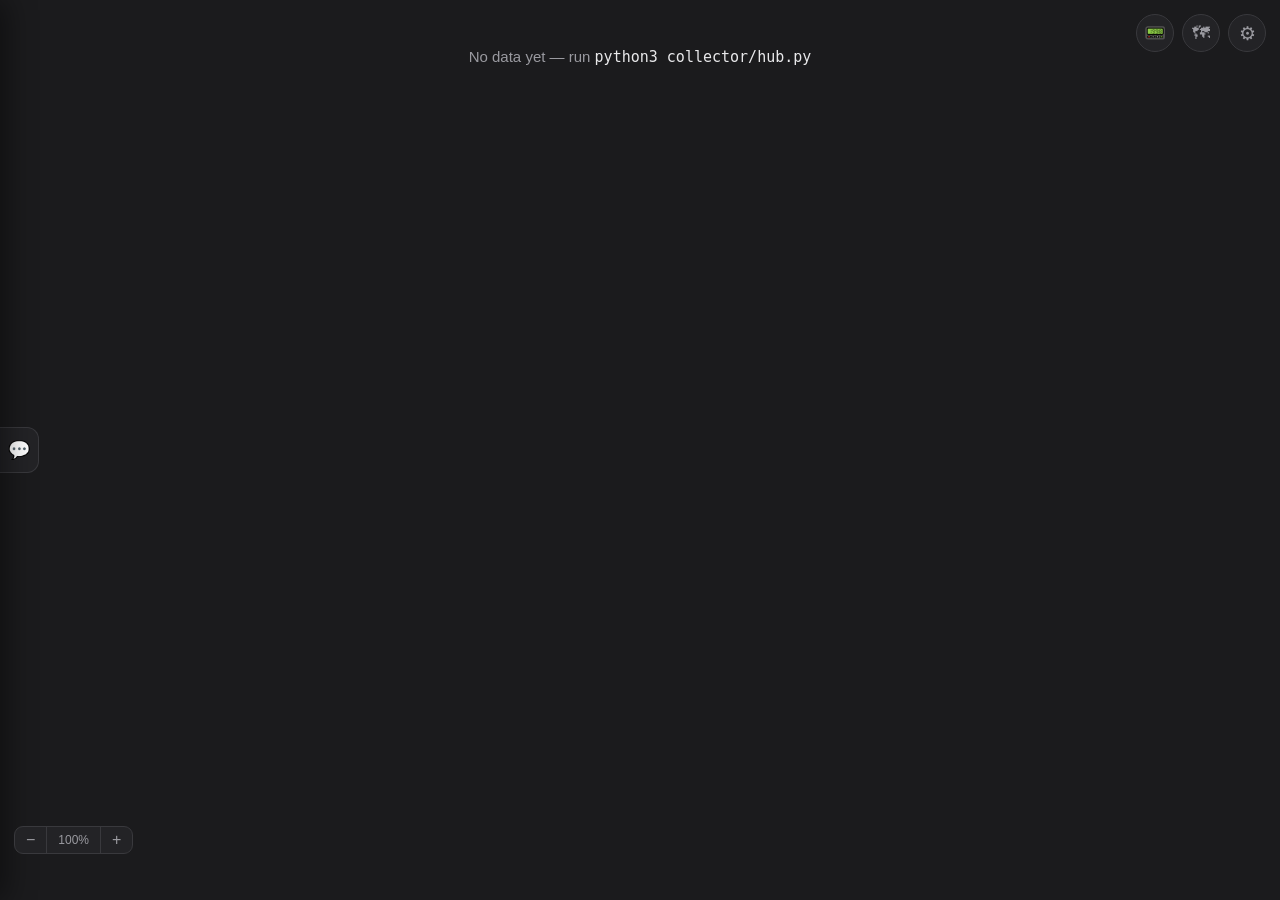
==== commit b8ce6115: "Faster SNR-first tracing, own-mesh trace worker, per-worker graphs, status button Traceroute pace & " ====
--- a/index.html
+++ b/index.html
@@ -13,6 +13,7 @@
   <aside id="channel"></aside>
   <div id="mail" hidden></div>
   <button id="viewtab" title="geographic view">🗺</button>
+  <button id="statustab" title="service status">📟</button>
   <button id="gear" title="settings">⚙</button>
   <aside id="settings"></aside>
   <main id="map"></main>
--- a/style.css
+++ b/style.css
@@ -129,7 +129,10 @@
   gap: 8px;
 }
 #channel .chempty { color: var(--muted); font-size: 13px; text-align: center; margin-top: 20px; }
-#channel .chmsg { background: rgba(255, 255, 255, .05); border-radius: 9px; padding: 7px 9px; font-size: 13px; }
+#channel .chmsg { background: rgba(255, 255, 255, .05); border-radius: 9px; padding: 7px 9px; font-size: 13px; cursor: pointer; }
+#channel .chmsg:hover { background: rgba(255, 255, 255, .09); }
+/* интерактив внутри сообщения (ссылки/кнопки/реакции) — свой курсор, не «палец карточки» */
+#channel .chmsg a, #channel .chmsg .mact2 { cursor: auto; }
 /* реплай на моё сообщение в канале — подсвечиваем */
 #channel .chmsg.reply2me { background: rgba(123, 176, 255, .12); border-left: 3px solid #7bb0ff; padding-left: 6px; }
 #channel .chmsg .r2me-tag { color: #7bb0ff; font-weight: 700; }
@@ -322,6 +325,14 @@
   color: var(--muted); font-size: 18px; cursor: pointer;
 }
 #viewtab:hover { color: var(--text); }
+/* кнопка страницы статуса сервиса — следующий слот в ряду справа */
+#statustab {
+  position: fixed; top: 14px; right: 106px; z-index: 7;
+  width: 38px; height: 38px; border-radius: 50%;
+  border: 1px solid var(--zone-stroke); background: var(--zone-bg);
+  color: var(--muted); font-size: 18px; cursor: pointer;
+}
+#statustab:hover { color: var(--text); }
 /* гео-карта: тот же flex-слот, что и #map; показывается в гео-режиме */
 #geomap { flex: 1 1 auto; min-height: 0; width: 100%; display: none; background: #0b0b0d; z-index: 1; }
 body.geo-on #map { display: none; }
@@ -430,6 +441,12 @@
   accent-color: #8fce6a; cursor: pointer;
 }
 #settings .smap .shint { margin-top: 5px; }
+/* ползунок уровня карты (свои → +трасса → +слышим → +бывшие) */
+#settings .slvl { margin-bottom: 8px; }
+#settings .slvl > span { display: block; color: var(--muted); font-size: 12px; margin-bottom: 3px; }
+#settings .slvl > span b { color: var(--text); }
+#settings .slvl input[type=range] { width: 100%; margin: 3px 0 1px; accent-color: #6ea8ff; cursor: pointer; }
+#settings .lvl-ticks { display: flex; justify-content: space-between; font-size: 10px; color: var(--muted); }
 /* редактор подсетей: строка CIDR + цвет + удалить, кнопка «+» */
 #settings #sub-list { display: flex; flex-direction: column; gap: 6px; margin-bottom: 6px; }
 #settings .subrow { display: flex; gap: 6px; align-items: center; }
@@ -471,6 +488,7 @@
 }
 #settings #ssave:disabled { opacity: .5; cursor: default; }
 #settings .shint { color: var(--muted); font-size: 11.5px; margin-top: 8px; }
+#settings .statuslink { display: inline-block; margin-top: 10px; font-size: 12.5px; color: #7fb0ff; text-decoration: none; }
 
 /* Панель подробностей ноды (ниже шестерёнки, взаимоисключается с настройками) */
 #panel {
@@ -521,6 +539,10 @@
 #panel .psec .prow { font-size: 13px; }
 #panel .psec .minimap { width: 100%; height: 180px; border: 0; border-radius: 8px; margin: 4px 0 2px; display: block; }
 #panel .psec .osmlink { display: inline-block; margin-top: 4px; font-size: 12px; color: #7fb0ff; text-decoration: none; }
+/* источники геопозиции (GPS / оценка по сигналу / геокод) — отдельными блоками */
+#panel .geosrc { margin-top: 8px; }
+#panel .geosrc > b { display: block; font-size: 12px; font-weight: 500; color: var(--muted); margin-bottom: 2px; }
+#panel .geosrc .prow:last-child { border-bottom: 0; }
 #panel .psec .osmlink:hover { text-decoration: underline; }
 #panel .plegs { margin-top: 12px; }
 #panel .plegs > b { display: block; margin-bottom: 2px; }
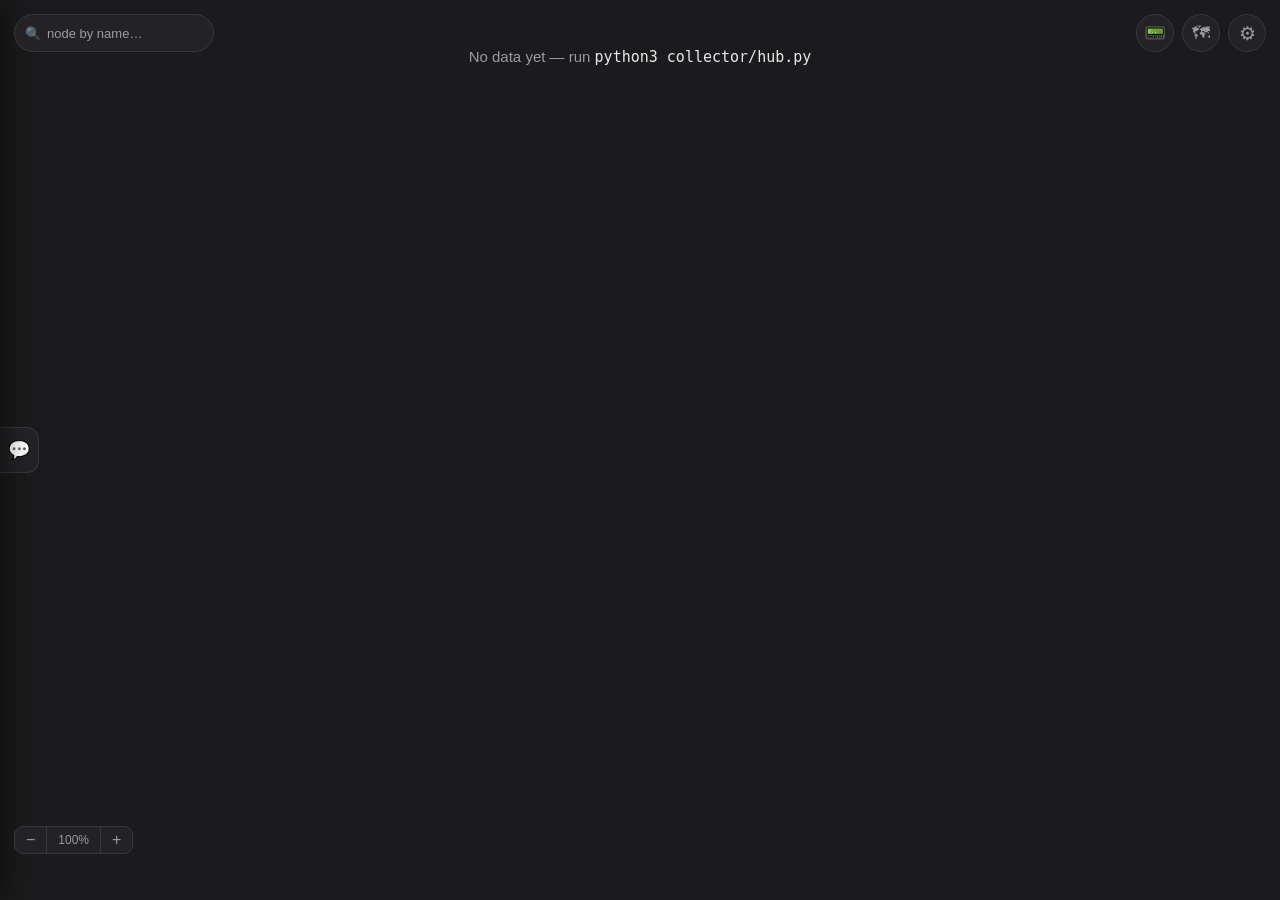
==== commit c19773ca: "Поиск узла по имени: найденное горит, остальное гаснет Поле сверху слева, поиск по имени, позывному " ====
--- a/index.html
+++ b/index.html
@@ -16,6 +16,11 @@
   <button id="statustab" title="service status">📟</button>
   <button id="gear" title="settings">⚙</button>
   <aside id="settings"></aside>
+  <div id="searchbox">
+    <span class="sicon">🔍</span>
+    <input id="searchin" type="search" autocomplete="off" spellcheck="false">
+    <span id="searchcnt"></span>
+  </div>
   <main id="map"></main>
   <div id="mapzoom">
     <button id="mz-out" title="zoom out" aria-label="zoom out">−</button>
--- a/style.css
+++ b/style.css
@@ -62,6 +62,7 @@
 #legend .item.toggle input { cursor: pointer; margin: 0; accent-color: #8fce6a; }
 #legend .swatch { width: 26px; height: 0; border-top: 3px solid; border-radius: 2px; }
 #legend .swatch.dashed { border-top-style: dashed; }
+#legend .swatch.dotted { border-top-style: dotted; }   /* чужой канал: узнали из трассы */
 #legend .cdot { width: 9px; height: 9px; border-radius: 50%; display: inline-block; }
 #legend .grad {
   display: inline-block;
@@ -157,11 +158,11 @@
 #channel .chcompose input { flex: 1; min-width: 0; background: var(--bg); border: 1px solid var(--zone-stroke); border-radius: 7px; color: var(--text); padding: 5px 8px; font-size: 13px; }
 #channel .chcompose button { background: rgba(255, 255, 255, .08); border: none; color: var(--text); border-radius: 7px; padding: 5px 10px; cursor: pointer; }
 
-/* Общий маркер непрочитанной почты */
+/* Общий маркер непрочитанной почты (правее поиска, чтобы не наложиться) */
 #mail {
   position: fixed;
   top: 14px;
-  left: 14px;
+  left: 262px;
   z-index: 6;
   background: #e0a03c;
   color: #141416;
@@ -302,6 +303,31 @@
 #panel .pcompose button:disabled { opacity: .4; cursor: default; }
 
 /* Настройки (⚙) */
+/* Поиск по имени: слот сверху слева (справа занят кнопками, снизу слева — зумом) */
+#searchbox {
+  position: fixed; top: 14px; left: 14px; z-index: 7;
+  display: flex; align-items: center; gap: 6px;
+  padding: 0 10px; height: 38px;
+  border: 1px solid var(--zone-stroke); border-radius: 19px;
+  background: var(--zone-bg);
+}
+#searchbox .sicon { font-size: 13px; opacity: .6; }
+#searchbox input {
+  width: 150px; border: 0; outline: 0; background: transparent;
+  color: var(--text); font: inherit; font-size: 13px;
+}
+#searchbox input::placeholder { color: var(--muted); }
+#searchbox #searchcnt { font-size: 11.5px; color: var(--muted); white-space: nowrap; }
+#searchbox #searchcnt.none { color: #e0a03c; }
+body.geo-on #searchbox { display: none; }
+/* Затемнение непопавших: карта остаётся целой (связи видно), но глаз держит
+   найденное. Переход мягкий, чтобы набор текста не мигал. */
+#map svg.searching .node,
+#map svg.searching .edge { opacity: .1; transition: opacity .12s ease; }
+#map svg.searching .node.hit { opacity: 1; }
+#map svg.searching .edge.hit { opacity: .8; }
+#map svg.searching .node.hit > rect:first-of-type { stroke: #8fce6a; stroke-width: 2.5; }
+
 #gear {
   position: fixed;
   top: 14px;
@@ -374,6 +400,7 @@
 .leaflet-tooltip.geo-lbl.est { color: #d8c4ff; font-weight: 500; }
 .leaflet-tooltip.geo-lbl.sus { color: #ffb3a6; }
 .leaflet-tooltip.geo-lbl.addr { color: #b7ede6; }
+.leaflet-tooltip.geo-lbl.ghost { color: #a9a9b0; font-weight: 400; }
 .leaflet-tooltip.geo-lbl .gl-sub { color: #9a9aa0; font-weight: 400; }
 /* Фаза 6-А: предупреждение о сомнительной позиции в панели */
 #panel .pwarn {
@@ -523,6 +550,14 @@
   background: rgba(255,255,255,.06); border-radius: 12px; padding: 4px; }
 #panel .phead b { font-size: 17px; }
 #panel .plong { color: var(--muted); font-size: 12.5px; margin-top: 2px; }
+/* звезда «избранное» в шапке панели — по НИЖНЕМУ краю шапки (в уровень с фото
+   устройства), а не у верхнего: там она вплотную к «×» и легко промахнуться,
+   закрыв панель вместо добавления в избранное (было 0 зазора, стало 25px).
+   padding даёт палец-дружественную зону нажатия. */
+#panel .phead .pfav { margin-left: auto; background: none; border: 0; cursor: pointer;
+  font-size: 21px; line-height: 1; color: #55555c; padding: 6px; align-self: flex-end; }
+#panel .phead .pfav.on { color: #e0c341; }
+#panel .phead .pfav:hover { color: #e0c341; }
 #panel .prow { display: flex; justify-content: space-between; gap: 12px;
   padding: 3.5px 0; border-bottom: 1px solid rgba(255,255,255,.05); }
 #panel .prow span:first-child { color: var(--muted); }
@@ -563,7 +598,19 @@
 #panel .leg { display: flex; align-items: center; gap: 7px; padding: 2.5px 0; }
 #panel .leg .dot { width: 9px; height: 9px; border-radius: 50%; flex: none; }
 #panel .leg .who { flex: 1; white-space: nowrap; overflow: hidden; text-overflow: ellipsis; }
+/* встречное плечо «нас слышат» (из трассы) — приглушённая подпись направления */
+#panel .pair .leg.outleg .who { color: var(--muted); font-style: italic; }
+/* бейдж сильной асимметрии линка в заголовке пары */
+#panel .pwho .dasym { color: #e0a03c; font-weight: 700; font-size: 11px; margin-left: 6px;
+  border: 1px solid rgba(224, 160, 60, .5); border-radius: 4px; padding: 0 3px; }
+/* класс доверия позиции в секции «Геолокация» */
+#panel .pcls { display: inline-block; min-width: 16px; text-align: center; border-radius: 4px; padding: 0 3px; }
+#panel .pcls-A { background: #2c5c43; } #panel .pcls-B { background: #2c4a5c; }
+#panel .pcls-C { background: #6b2f26; } #panel .pcls-D { background: #4a4433; }
+#panel .pcls-E { background: #45355c; } #panel .pcls-F { background: #3a3a3f; }
 #panel .leg .age { color: var(--muted); font-size: 11.5px; flex: none; }
+/* значок происхождения улики: приглушён, расшифровка — в title */
+#panel .leg .lsrc { flex: none; font-size: 11px; opacity: .65; cursor: help; }
 #panel .singles .leg { margin-bottom: 5px; }
 
 /* графики истории (Фаза 1) */
@@ -580,8 +627,12 @@
 #panel .ptrace { margin-top: 10px; }
 #panel .ptrace .trow { display: flex; gap: 6px; align-items: center; }
 #panel .ptrace .tfrom { background: var(--bg); border: 1px solid var(--zone-stroke); border-radius: 7px; color: var(--text); padding: 4px 6px; font-size: 12px; max-width: 130px; }
-#panel .do-trace { background: rgba(255, 255, 255, .08); border: 0; border-radius: 7px; color: var(--text); cursor: pointer; padding: 4px 10px; font-size: 12.5px; }
-#panel .do-trace:disabled { opacity: .6; cursor: default; }
+#panel .do-trace, #panel .do-key { background: rgba(255, 255, 255, .08); border: 0; border-radius: 7px; color: var(--text); cursor: pointer; padding: 4px 10px; font-size: 12.5px; }
+#panel .do-trace:disabled, #panel .do-key:disabled { opacity: .6; cursor: default; }
+/* ручной запрос ключа: кнопка + история запросов */
+#panel .pkey { margin-top: 8px; }
+#panel .pkey .krow { display: flex; align-items: center; gap: 8px; flex-wrap: wrap; }
+#panel .pkey .key-out { color: var(--muted); font-size: 12px; }
 #panel .trace-out { margin-top: 6px; font-size: 12px; }
 #panel .trace-out .tpath { display: flex; flex-direction: column; gap: 3px; }
 #panel .trace-out .thop { display: flex; align-items: baseline; gap: 6px;
@@ -591,6 +642,11 @@
 #panel .trace-out .tarrow { color: var(--muted); }
 #panel .trace-out .tsnr { color: #7bb0ff; margin-left: auto; white-space: nowrap; }
 #panel .trace-out .trace-run { color: var(--muted); }
+/* «Все»: блок результата на каждый источник */
+#panel .trace-out .tsrc { margin-top: 6px; padding-left: 6px; border-left: 2px solid var(--zone-stroke); }
+#panel .trace-out .tsrc:first-child { margin-top: 0; }
+#panel .trace-out .tsrc-h { font-weight: 600; font-size: 11.5px; color: var(--muted); margin-bottom: 3px; }
+#panel .trace-out .tfail { color: #e0803c; font-size: 11.5px; }
 /* график «узлов на карте» во времени (в настройках) */
 #settings .nn-body { margin-top: 4px; }
 #settings .nn-now { font-size: 12.5px; color: var(--text); margin-bottom: 3px; }
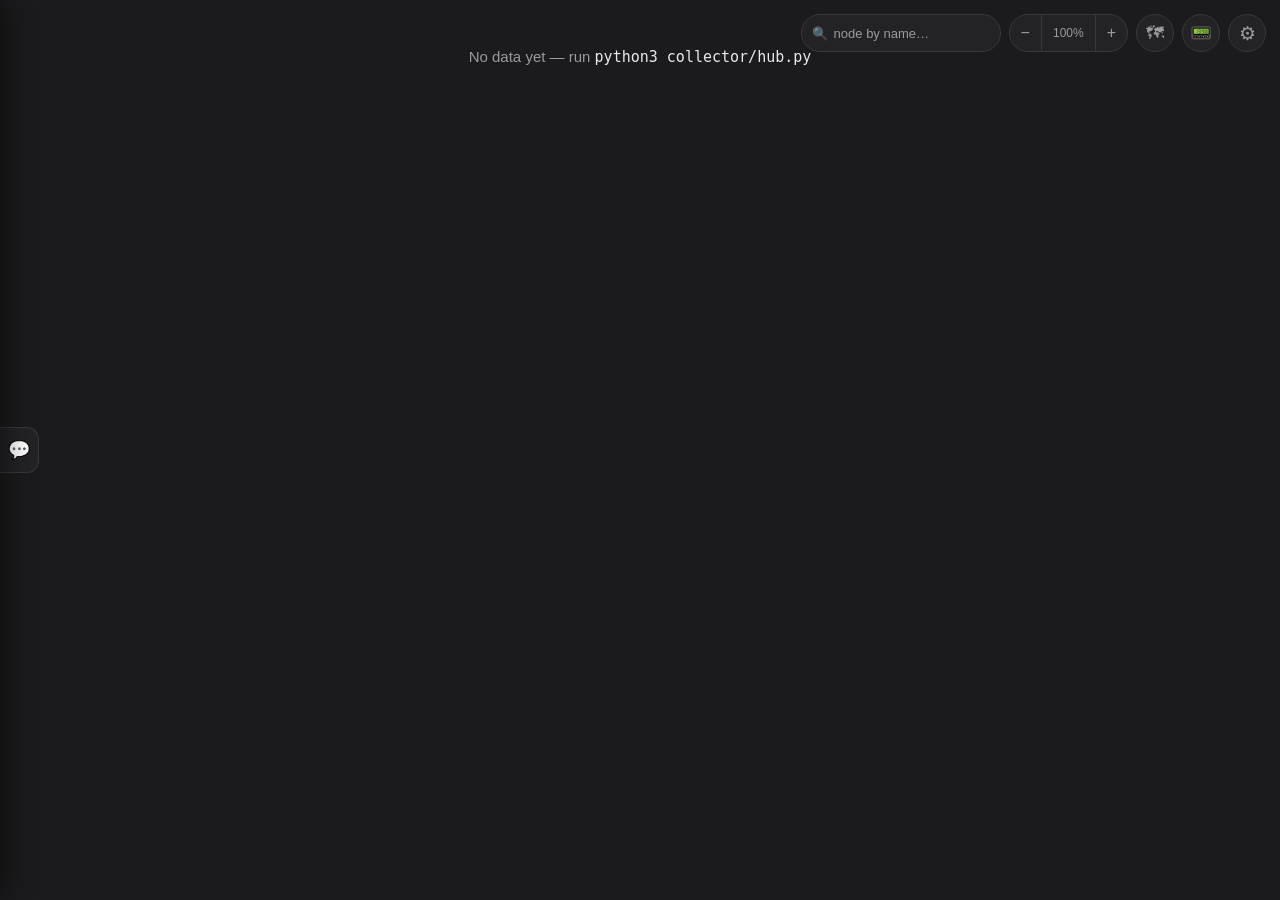
==== commit 66b86558: "Верхний ряд — один флекс-контейнер: отступы стали одинаковыми Каждый элемент был прибит своим right:" ====
--- a/index.html
+++ b/index.html
@@ -12,21 +12,26 @@
   <button id="chtab" title="Public channel">💬</button>
   <aside id="channel"></aside>
   <div id="mail" hidden></div>
-  <button id="viewtab" title="geographic view">🗺</button>
-  <button id="statustab" title="service status">📟</button>
-  <button id="gear" title="settings">⚙</button>
+  <!-- Верхний правый ряд одним контейнером: отступы задаёт flex-gap, а не
+       вычисленные вручную right: у каждого элемента (ширина поиска и зума
+       зависит от содержимого, и зазоры разъезжались). -->
+  <div id="topbar">
+    <div id="searchbox">
+      <span class="sicon">🔍</span>
+      <input id="searchin" type="search" autocomplete="off" spellcheck="false">
+      <span id="searchcnt"></span>
+    </div>
+    <div id="mapzoom">
+      <button id="mz-out" title="zoom out" aria-label="zoom out">−</button>
+      <button id="mz-lbl" title="reset zoom">100%</button>
+      <button id="mz-in" title="zoom in" aria-label="zoom in">+</button>
+    </div>
+    <button id="viewtab" title="geographic view">🗺</button>
+    <button id="statustab" title="service status">📟</button>
+    <button id="gear" title="settings">⚙</button>
+  </div>
   <aside id="settings"></aside>
-  <div id="searchbox">
-    <span class="sicon">🔍</span>
-    <input id="searchin" type="search" autocomplete="off" spellcheck="false">
-    <span id="searchcnt"></span>
-  </div>
   <main id="map"></main>
-  <div id="mapzoom">
-    <button id="mz-out" title="zoom out" aria-label="zoom out">−</button>
-    <button id="mz-lbl" title="reset zoom">100%</button>
-    <button id="mz-in" title="zoom in" aria-label="zoom in">+</button>
-  </div>
   <div id="geomap"></div>
   <div id="geoctl"></div>
   <footer id="legend"></footer>
--- a/style.css
+++ b/style.css
@@ -34,10 +34,12 @@
 /* margin:auto центрирует при масштабе ≤100%; при зуме svg шире контейнера —
    margin схлопывается в 0, карта слева и скроллится (без flex, иначе не доскроллить) */
 #map svg { display: block; height: 100%; width: 100%; margin: 0 auto; }
+/* Зум — четвёртым в верхнем правом ряду к кнопкам (⚙ 🗺 📟). Снизу слева он
+   наезжал на панель канала; ниже по правому краю нельзя — с y=60 там панель
+   узла. Высота и скругление как у круглых кнопок, чтобы ряд читался единым. */
 #mapzoom {
-  position: fixed; left: 14px; bottom: 46px; z-index: 7;
-  display: flex; align-items: stretch;
-  border: 1px solid var(--zone-stroke); border-radius: 9px;
+  display: flex; align-items: stretch; height: 38px; flex: none;
+  border: 1px solid var(--zone-stroke); border-radius: 19px;
   background: var(--zone-bg); overflow: hidden;
 }
 #mapzoom button {
@@ -45,6 +47,19 @@
   cursor: pointer; font-size: 16px; padding: 5px 11px; line-height: 1;
 }
 #mapzoom #mz-lbl { font-size: 12px; min-width: 46px; border-left: 1px solid var(--zone-stroke); border-right: 1px solid var(--zone-stroke); }
+/* Узкое окно: правый ряд (кнопки + зум) занимает 262px, и на телефоне он
+   встречается с поиском. Двигать зум некуда — ниже по правому краю панель
+   узла, снизу слева панель канала. Поэтому ужимаем поиск, а не ряд. */
+/* Узкий экран: ряд из пяти элементов не влезает — ужимаем поле поиска, оно
+   единственное тянущееся. Двигать ряд некуда: ниже справа панель узла,
+   слева — панель канала. */
+@media (max-width: 900px) {
+  #searchbox input { width: 100px; }
+}
+@media (max-width: 560px) {
+  #searchbox input { width: 70px; }
+  #searchbox #searchcnt { display: none; }
+}
 #mapzoom button:hover { color: var(--text); background: rgba(255, 255, 255, .06); }
 body.geo-on #mapzoom { display: none; }
 
@@ -158,11 +173,11 @@
 #channel .chcompose input { flex: 1; min-width: 0; background: var(--bg); border: 1px solid var(--zone-stroke); border-radius: 7px; color: var(--text); padding: 5px 8px; font-size: 13px; }
 #channel .chcompose button { background: rgba(255, 255, 255, .08); border: none; color: var(--text); border-radius: 7px; padding: 5px 10px; cursor: pointer; }
 
-/* Общий маркер непрочитанной почты (правее поиска, чтобы не наложиться) */
+/* Общий маркер непрочитанной почты — слева сверху свободно снова (поиск уехал) */
 #mail {
   position: fixed;
   top: 14px;
-  left: 262px;
+  left: 14px;
   z-index: 6;
   background: #e0a03c;
   color: #141416;
@@ -303,9 +318,15 @@
 #panel .pcompose button:disabled { opacity: .4; cursor: default; }
 
 /* Настройки (⚙) */
-/* Поиск по имени: слот сверху слева (справа занят кнопками, снизу слева — зумом) */
+/* ВЕРХНИЙ ПРАВЫЙ РЯД: поиск · зум · вид · статус · настройки. Один контейнер,
+   отступы задаёт gap — ширина поиска и зума зависит от содержимого, и вручную
+   выставленные right: у каждого разъезжались. Слева ряду места нет: панель
+   общего канала разворачивается во всю высоту от левого края. */
+#topbar {
+  position: fixed; top: 14px; right: 14px; z-index: 7;
+  display: flex; align-items: center; gap: 8px;
+}
 #searchbox {
-  position: fixed; top: 14px; left: 14px; z-index: 7;
   display: flex; align-items: center; gap: 6px;
   padding: 0 10px; height: 38px;
   border: 1px solid var(--zone-stroke); border-radius: 19px;
@@ -327,12 +348,12 @@
 #map svg.searching .node.hit { opacity: 1; }
 #map svg.searching .edge.hit { opacity: .8; }
 #map svg.searching .node.hit > rect:first-of-type { stroke: #8fce6a; stroke-width: 2.5; }
+/* призрак: узел вне нашего слуха — приглушён, пунктиром, но кликабельно-наводимый */
+#map svg .node.ghost { cursor: help; }
+#map svg .node.ghost:hover > rect:first-of-type { stroke: var(--text); }
 
 #gear {
-  position: fixed;
-  top: 14px;
-  right: 14px;
-  z-index: 7;
+  flex: none;
   width: 38px;
   height: 38px;
   border-radius: 50%;
@@ -345,7 +366,7 @@
 #gear:hover { color: var(--text); }
 /* переключатель вида связность↔география */
 #viewtab {
-  position: fixed; top: 14px; right: 60px; z-index: 7;
+  flex: none;
   width: 38px; height: 38px; border-radius: 50%;
   border: 1px solid var(--zone-stroke); background: var(--zone-bg);
   color: var(--muted); font-size: 18px; cursor: pointer;
@@ -353,7 +374,7 @@
 #viewtab:hover { color: var(--text); }
 /* кнопка страницы статуса сервиса — следующий слот в ряду справа */
 #statustab {
-  position: fixed; top: 14px; right: 106px; z-index: 7;
+  flex: none;
   width: 38px; height: 38px; border-radius: 50%;
   border: 1px solid var(--zone-stroke); background: var(--zone-bg);
   color: var(--muted); font-size: 18px; cursor: pointer;
